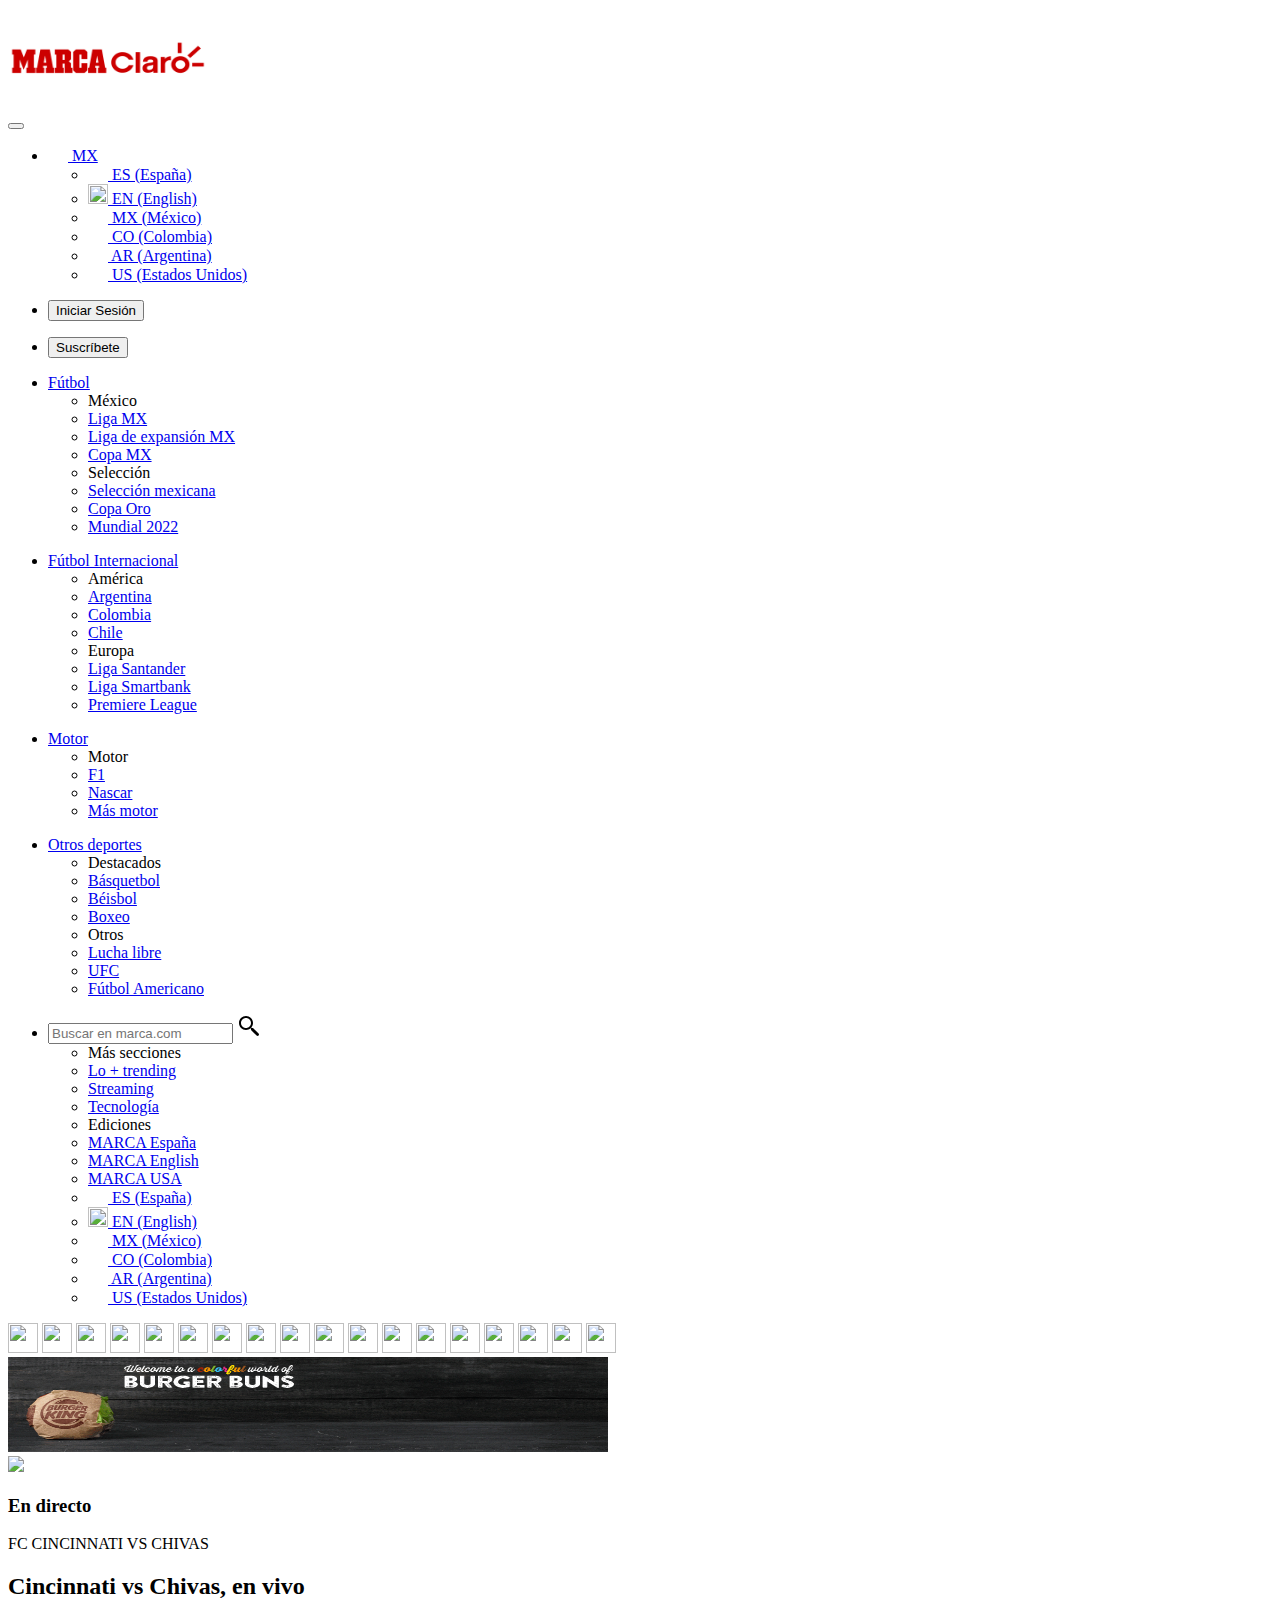
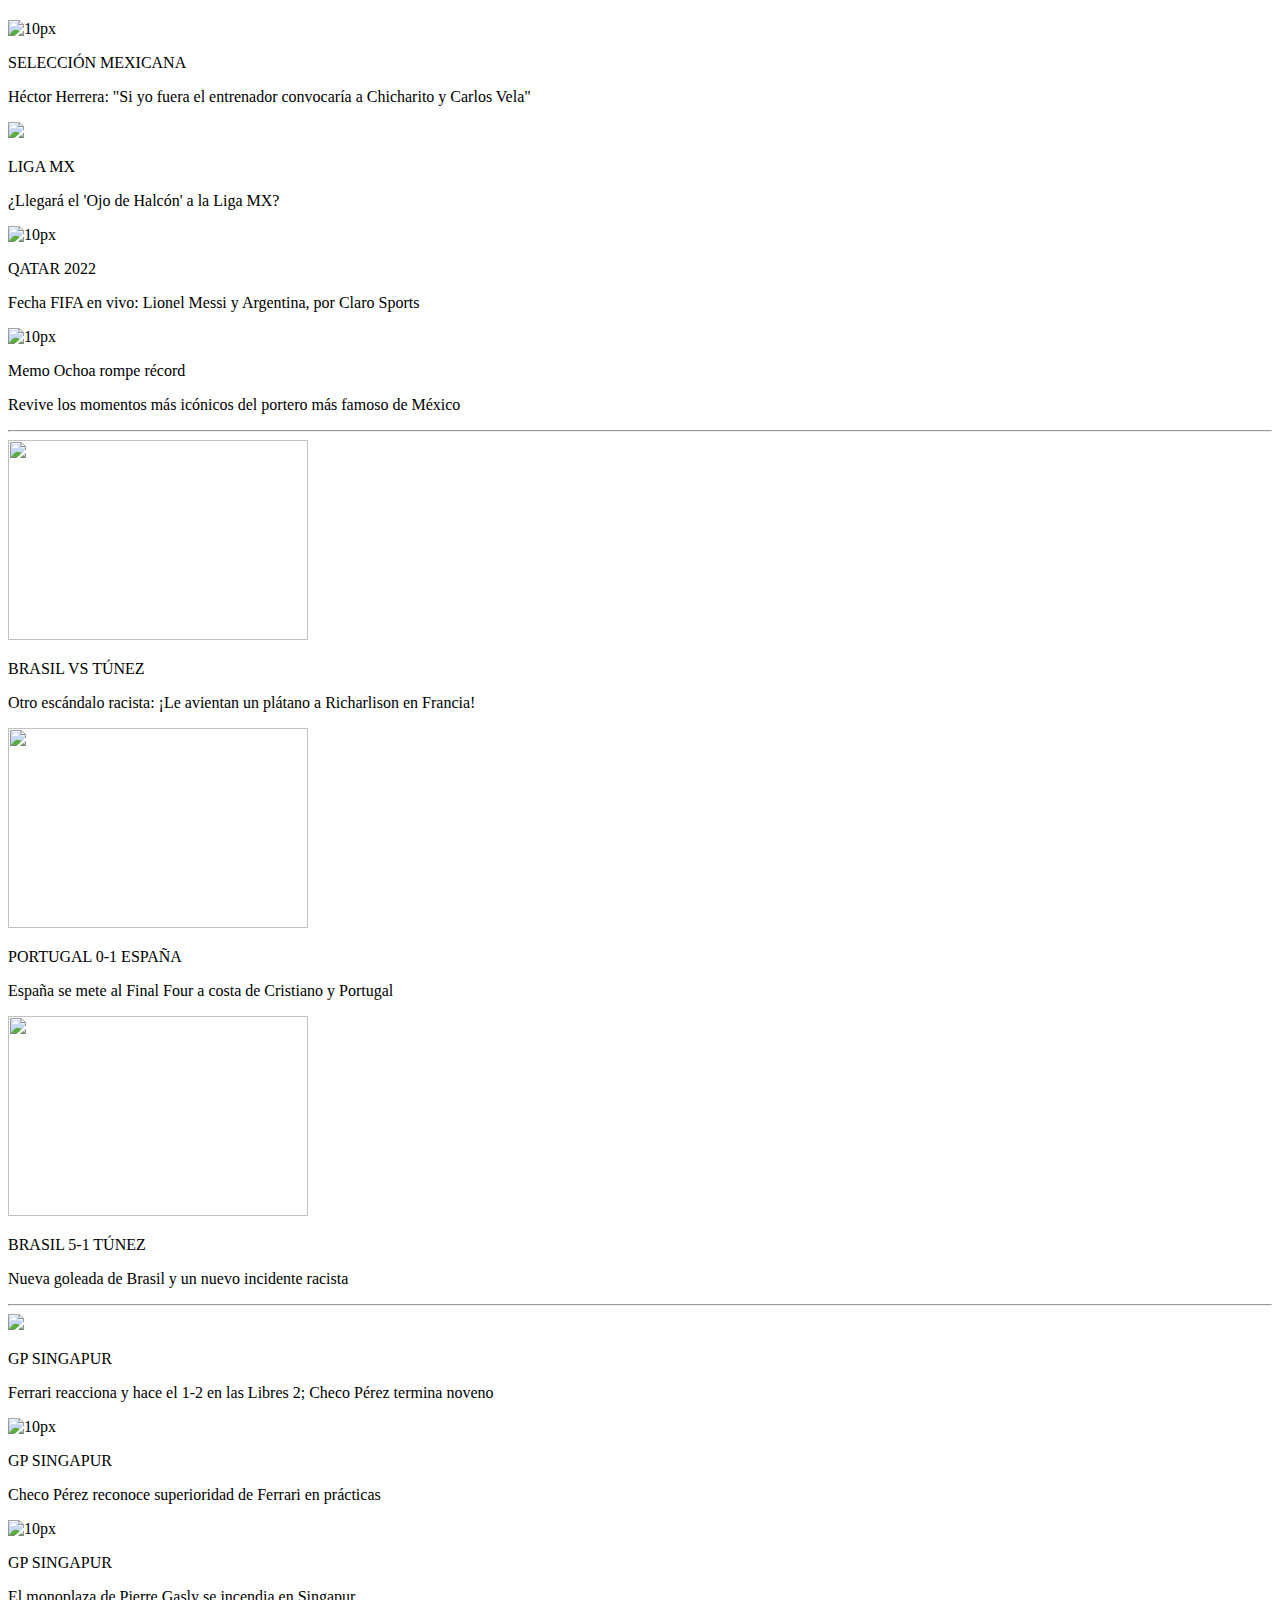
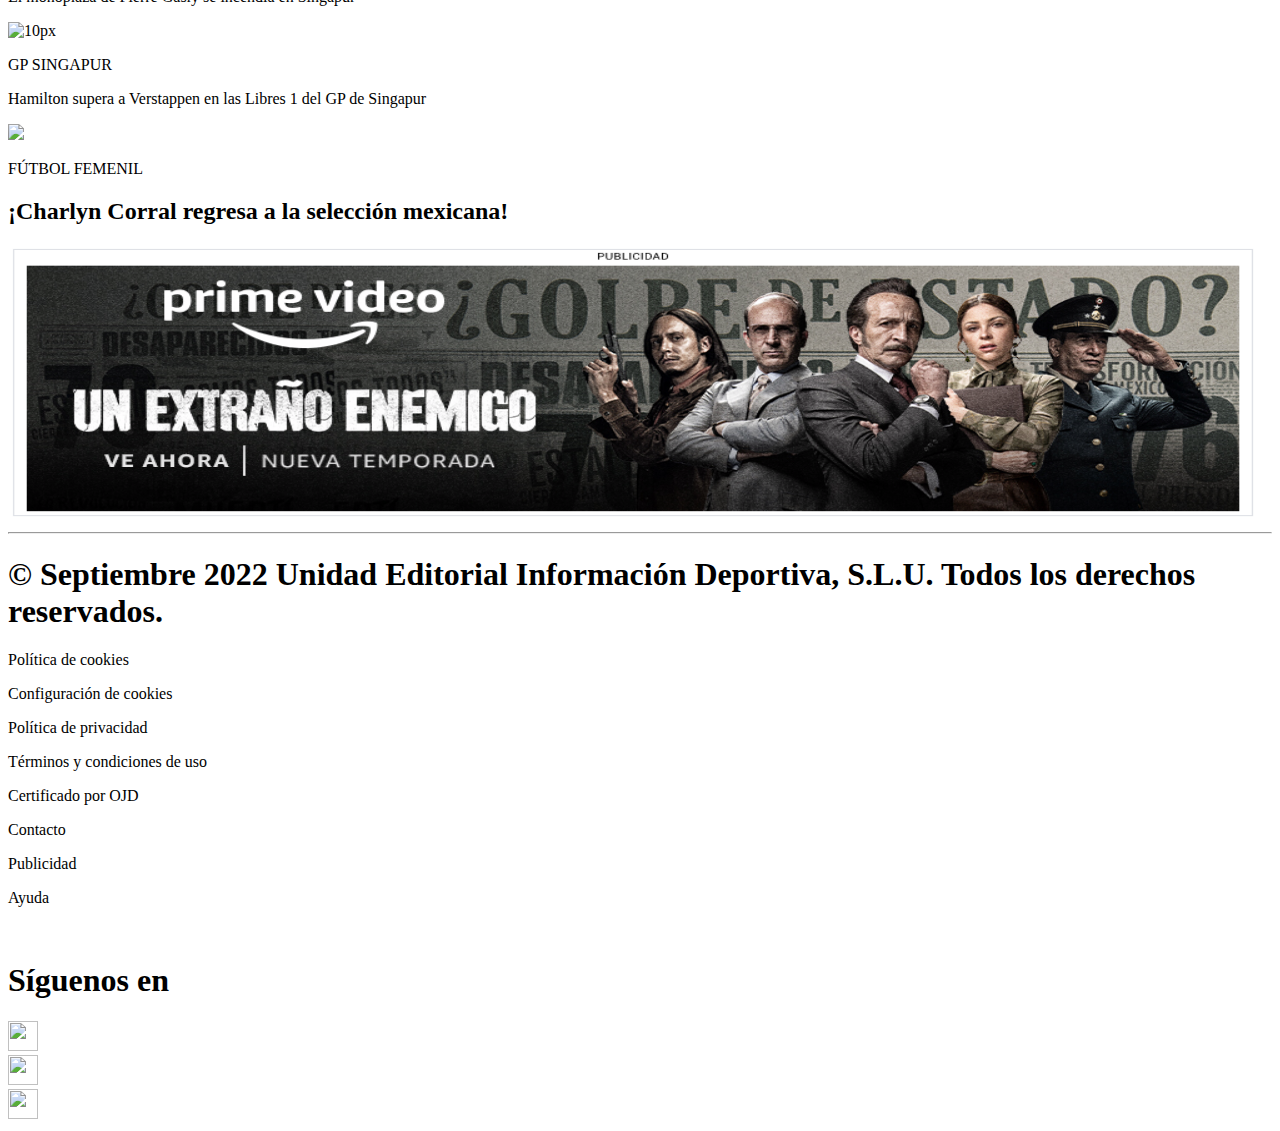
==== index copy.html @ e79f2718 "nav bars content center justified, fixed progress bar, cards added" ====
<!doctype html>
<html lang="en">

<head>
    <meta charset="utf-8">
    <meta name="viewport" content="width=device-width, initial-scale=1">
    <title>MARCA</title>
    <link href="https://cdn.jsdelivr.net/npm/bootstrap@5.2.1/dist/css/bootstrap.min.css" rel="stylesheet"
        integrity="sha384-iYQeCzEYFbKjA/T2uDLTpkwGzCiq6soy8tYaI1GyVh/UjpbCx/TYkiZhlZB6+fzT" crossorigin="anonymous">
    <link rel="stylesheet" href="src/css/style.css">
    <script defer src="src/js/progressBar.js"></script>
    <link rel="preconnect" href="https://fonts.googleapis.com">
    <link rel="preconnect" href="https://fonts.gstatic.com" crossorigin>
    <link href="https://fonts.googleapis.com/css2?family=Libre+Franklin&display=swap" rel="stylesheet">
    <title>MARCA</title>
</head>

<body>
    <!-- Progress bar de lectura-->
    <div id="progress-bar"></div>

    <!-- Contenedor principal -->
    <!-- Navbars -->
    <!-- Contenedor de  navbars-->
    <div class="container-fluid d-flex justify-content-center">
        <!-- Navbar principal -->
        <nav class="container-fluid navbar navbar-expand-lg d-flex justify-content-center" id="mainNavbar">
            <div class=" d-flex justify-content-center">
                <!-- <a class="navbar-brand " href="#">
                    <img src="src/img/cuidateplus.svg" alt="Logo" width="30" height="24"class="align-text-top">
                        CuidatePlus
                </a>
                <a class="navbar-brand" href="#">
                    <img src="src/img/trending.svg" alt="Logo" width="30" height="24"class="align-text-top">
                        Lo + trending
                </a> -->

                <a class="navbar-brand" href="#">
                    <img src="src/img/marca_claro.png" alt="Logo" width="200" height="100" class="" />
                </a>

            </div>
        </nav>
    </div>


    <!-- ¡¡¡CHECKPOINT 1: HASTA LA LÍNEA DE CÍDIGO 80, YA TODO ESTÁ BIEN EN CUANTO A DIVS!!!
    NO MOVER, POR FAVOR -->

    <!-- Navbar secundaria -->
    <!-- Fútbol -->
    <div class="container-fluid d-flex justify-content-center bg-danger">
        <nav class="navbar navbar-expand-lg navbar-dark bg-danger">
            <div class="container-fluid">
                <button class="navbar-toggler" type="button" data-bs-toggle="collapse"
                    data-bs-target="#navbarNavDarkDropdown" aria-controls="navbarNavDarkDropdown" aria-expanded="false"
                    aria-label="Toggle navigation">
                    <span class="navbar-toggler-icon"></span>
                </button>
                <!-- Idioma -->
                <div class="collapse navbar-collapse" id="navbarNavDarkDropdown">
                    <ul class="navbar-nav ">
                        <li class="nav-item dropdown">
                            <a class="nav-link dropdown-toggle text-white fw-bold" href="#" role="button"
                                data-bs-toggle="dropdown" aria-expanded="false">
                                <img src="https://static.vecteezy.com/system/resources/previews/002/450/296/original/illustration-of-mexico-flag-free-vector.jpg"
                                    width="20" height="15"> MX
                            </a>
                            <ul class="dropdown-menu">
                                <li><a class="dropdown-item" href="#"><img
                                            src="https://upload.wikimedia.org/wikipedia/commons/thumb/c/c3/Bandera_de_Espa%C3%B1a_%28nuevo_dise%C3%B1o%29.svg/1500px-Bandera_de_Espa%C3%B1a_%28nuevo_dise%C3%B1o%29.svg.png"
                                            width="20" height="15"> ES (España) </a></li>
                                <li><a class="dropdown-item" href="#"><img
                                            src="https://images.vexels.com/media/users/3/157970/isolated/preview/c156b4270aea292b9b335dd463ea17eb-icono-de-planeta-tierra-icono-de-tierra.png"
                                            width="20" height="20"> EN (English) </a></li>
                                <li><a class="dropdown-item" href="#"><img
                                            src="https://static.vecteezy.com/system/resources/previews/002/450/296/original/illustration-of-mexico-flag-free-vector.jpg"
                                            width="20" height="15"> MX (México) </a></li>
                                <li><a class="dropdown-item" href="#"><img
                                            src="https://upload.wikimedia.org/wikipedia/commons/thumb/2/21/Flag_of_Colombia.svg/1200px-Flag_of_Colombia.svg.png"
                                            width="20" height="15"> CO (Colombia) </a></li>
                                <li><a class="dropdown-item" href="#"><img
                                            src="https://www.protocolo.org/extfiles/i-8154-cG.22202.1.jpg" width="20"
                                            height="15"> AR (Argentina) </a></li>
                                <li><a class="dropdown-item" href="#"><img
                                            src="https://static.vecteezy.com/system/resources/thumbnails/000/658/474/small/usa.jpg"
                                            width="20" height="15"> US (Estados Unidos) </a></li>
                            </ul>
                </div>
                <!-- Iniciar sesion -->
                <div class="collapse navbar-collapse">
                    <ul class="navbar-nav">
                        <li class="nav-item">
                            <button type="button" class="btn btn-secondary btn-sm" href="#">Iniciar Sesión</button>
                        </li>
                    </ul>
                </div>
                <!-- Suscribir -->
                <div class="collapse navbar-collapse mr-4">
                    <ul class="navbar-nav">
                        <li class="nav-item mx-4">
                            <button type="button" class="btn btn-light btn-sm" href="#">Suscríbete</button>
                        </li>
                    </ul>
                </div>
                <!-- Futbol -->
                <div class="collapse navbar-collapse" id="navbarNavDarkDropdown">
                    <ul class="navbar-nav">
                        <li class="nav-item dropdown">
                            <a class="nav-link dropdown-toggle text-white" href="#" role="button"
                                data-bs-toggle="dropdown" aria-expanded="false">
                                Fútbol
                            </a>
                            <ul class="dropdown-menu dropdown-menu-dark rounded-0">
                                <li><a class="dropdown-item disabled fw-bold">México</a></li>
                                <li><a class="dropdown-item" href="#">Liga MX</a></li>
                                <li><a class="dropdown-item" href="#">Liga de expansión MX</a></li>
                                <li><a class="dropdown-item mb-2" href="#">Copa MX</a></li>
                                <li><a class="dropdown-item disabled fw-bold">Selección</a></li>
                                <li><a class="dropdown-item" href="#">Selección mexicana</a></li>
                                <li><a class="dropdown-item" href="#">Copa Oro</a></li>
                                <li><a class="dropdown-item" href="#">Mundial 2022</a></li>
                            </ul>
                        </li>
                    </ul>
                </div>
                <!-- Fútbol Internacional -->
                <div class="collapse navbar-collapse" id="navbarNavDarkDropdown">
                    <ul class="navbar-nav ">
                        <li class="nav-item dropdown">
                            <a class="nav-link dropdown-toggle text-white" href="#" role="button"
                                data-bs-toggle="dropdown" aria-expanded="false">
                                Fútbol Internacional
                            </a>
                            <ul class="dropdown-menu dropdown-menu-dark rounded-0">
                                <li><a class="dropdown-item disabled fw-bold">América</a></li>
                                <li><a class="dropdown-item" href="#">Argentina</a></li>
                                <li><a class="dropdown-item" href="#">Colombia</a></li>
                                <li><a class="dropdown-item mb-2" href="#">Chile</a></li>
                                <li><a class="dropdown-item disabled fw-bold">Europa</a></li>
                                <li><a class="dropdown-item" href="#">Liga Santander</a></li>
                                <li><a class="dropdown-item" href="#">Liga Smartbank</a></li>
                                <li><a class="dropdown-item" href="#">Premiere League</a></li>
                            </ul>
                        </li>
                    </ul>
                </div>
                <!-- Motor -->
                <div class="collapse navbar-collapse" id="navbarNavDarkDropdown">
                    <ul class="navbar-nav">
                        <li class="nav-item dropdown">
                            <a class="nav-link dropdown-toggle text-white" href="#" role="button"
                                data-bs-toggle="dropdown" aria-expanded="false">
                                Motor
                            </a>
                            <ul class="dropdown-menu dropdown-menu-dark rounded-0">
                                <li><a class="dropdown-item disabled fw-bold">Motor</a></li>
                                <li><a class="dropdown-item" href="#">F1</a></li>
                                <li><a class="dropdown-item" href="#">Nascar</a></li>
                                <li><a class="dropdown-item mb-2" href="#">Más motor</a></li>
                            </ul>
                        </li>
                    </ul>
                </div>
                <!-- Otros deportes -->
                <div class="collapse navbar-collapse" id="navbarNavDarkDropdown">
                    <ul class="navbar-nav">
                        <li class="nav-item dropdown">
                            <a class="nav-link dropdown-toggle text-white" href="#" role="button"
                                data-bs-toggle="dropdown" aria-expanded="false">
                                Otros deportes
                            </a>
                            <ul class="dropdown-menu dropdown-menu-dark rounded-0">
                                <li><a class="dropdown-item disabled fw-bold">Destacados</a></li>
                                <li><a class="dropdown-item" href="#">Básquetbol</a></li>
                                <li><a class="dropdown-item" href="#">Béisbol</a></li>
                                <li><a class="dropdown-item mb-2" href="#">Boxeo</a></li>
                                <li><a class="dropdown-item disabled fw-bold">Otros</a></li>
                                <li><a class="dropdown-item" href="#">Lucha libre</a></li>
                                <li><a class="dropdown-item" href="#">UFC</a></li>
                                <li><a class="dropdown-item" href="#">Fútbol Americano</a></li>
                            </ul>
                        </li>
                    </ul>
                </div>
                <!-- Buscar -->
                <div class="collapse navbar-collapse" id="navbarNavDarkDropdown">
                    <ul class="navbar-nav">
                        <li class="nav-item dropdown">
                            <div class="container-fluid">
                                <form class="d-flex" role="search">
                                    <input class="form-control me-2" type="search" placeholder="Buscar en marca.com"
                                        aria-label="Search">
                                    <span class="input-group-text" id="basic-addon1"><svg
                                            xmlns="http://www.w3.org/2000/svg" x="0px" y="0px" width="24" height="24"
                                            viewBox="0 0 24 24" style=" fill:#000000;">
                                            <path
                                                d="M 9 2 C 5.1458514 2 2 5.1458514 2 9 C 2 12.854149 5.1458514 16 9 16 C 10.747998 16 12.345009 15.348024 13.574219 14.28125 L 14 14.707031 L 14 16 L 19.585938 21.585938 C 20.137937 22.137937 21.033938 22.137938 21.585938 21.585938 C 22.137938 21.033938 22.137938 20.137938 21.585938 19.585938 L 16 14 L 14.707031 14 L 14.28125 13.574219 C 15.348024 12.345009 16 10.747998 16 9 C 16 5.1458514 12.854149 2 9 2 z M 9 4 C 11.773268 4 14 6.2267316 14 9 C 14 11.773268 11.773268 14 9 14 C 6.2267316 14 4 11.773268 4 9 C 4 6.2267316 6.2267316 4 9 4 z">
                                            </path>
                                        </svg></span>
                                </form>
                            </div>
                        </li>
                        <ul class="dropdown-menu dropdown-menu-dark rounded-0">
                            <li><a class="dropdown-item disabled fw-bold">Más secciones</a></li>
                            <li><a class="dropdown-item" href="#">Lo + trending</a></li>
                            <li><a class="dropdown-item" href="#">Streaming</a></li>
                            <li><a class="dropdown-item mb-2" href="#">Tecnología</a></li>
                            <li><a class="dropdown-item disabled fw-bold">Ediciones</a></li>
                            <li><a class="dropdown-item" href="#">MARCA España</a></li>
                            <li><a class="dropdown-item" href="#">MARCA English</a></li>
                            <li><a class="dropdown-item" href="#">MARCA USA</a></li>
                        </ul>
                        </li>
                        <ul class="dropdown-menu">
                            <li><a class="dropdown-item" href="#"><img
                                        src="https://upload.wikimedia.org/wikipedia/commons/thumb/c/c3/Bandera_de_Espa%C3%B1a_%28nuevo_dise%C3%B1o%29.svg/1500px-Bandera_de_Espa%C3%B1a_%28nuevo_dise%C3%B1o%29.svg.png"
                                        width="20" height="15"> ES (España) </a></li>
                            <li><a class="dropdown-item" href="#"><img
                                        src="https://images.vexels.com/media/users/3/157970/isolated/preview/c156b4270aea292b9b335dd463ea17eb-icono-de-planeta-tierra-icono-de-tierra.png"
                                        width="20" height="20"> EN (English) </a></li>
                            <li><a class="dropdown-item" href="#"><img
                                        src="https://static.vecteezy.com/system/resources/previews/002/450/296/original/illustration-of-mexico-flag-free-vector.jpg"
                                        width="20" height="15"> MX (México) </a></li>
                            <li><a class="dropdown-item" href="#"><img
                                        src="https://upload.wikimedia.org/wikipedia/commons/thumb/2/21/Flag_of_Colombia.svg/1200px-Flag_of_Colombia.svg.png"
                                        width="20" height="15"> CO (Colombia) </a></li>
                            <li><a class="dropdown-item" href="#"><img
                                        src="https://www.protocolo.org/extfiles/i-8154-cG.22202.1.jpg" width="20"
                                        height="15"> AR (Argentina) </a></li>
                            <li><a class="dropdown-item" href="#"><img
                                        src="https://static.vecteezy.com/system/resources/thumbnails/000/658/474/small/usa.jpg"
                                        width="20" height="15"> US (Estados Unidos) </a></li>
                        </ul>
                </div>
                <ul>

                </ul>

                </ul>

            </div>
    </div>
    </nav>
    <!-- </div> -->
    </div>

    <!-- ¡¡¡CHECKPOINT 2: HASTA LA LÍNEA DE CÍDIGO 210, YA TODO ESTÁ BIEN EN CUANTO A DIVS!!!
    NO MOVER, POR FAVOR -->

    <!-- Banderas -->
    <nav class="nav bg-light ">
        <div class="container-fluid d-flex justify-content-center col bg-light my-1 row">
            <!-- <button class="navbar-toggler" type="button" data-bs-toggle="collapse" data-bs-target="#navbarNavAltMarkup" aria-controls="navbarNavAltMarkup" aria-expanded="false" aria-label="Toggle navigation">
                    <span class="navbar-toggler-icon"></span>
                </button> -->
            <div class="nav col-12 justify-content-center">
                    <a class="nav-link flagImg" href="#"><img
                            src="https://e00-marca.uecdn.es/assets/sports/logos/football/png/36x36/1292.png" width="30"
                            height="30"></a>
                    <a class="nav-link flagImg" href="#"><img
                            src="https://e00-marca.uecdn.es/assets/sports/logos/football/png/36x36/1284.png" width="30"
                            height="30"></a>
                    <a class="nav-link flagImg" href="#"><img
                            src="https://e00-marca.uecdn.es/assets/sports/logos/football/png/36x36/9491.png" width="30"
                            height="30"></a>
                    <a class="nav-link flagImg" href="#"><img
                            src="https://e00-marca.uecdn.es/assets/sports/logos/football/png/36x36/853.png" width="30"
                            height="30"></a>
                    <a class="nav-link flagImg" href="#"><img
                            src="https://e00-marca.uecdn.es/assets/sports/logos/football/png/36x36/1283.png" width="30"
                            height="30"></a>
                    <a class="nav-link flagImg" href="#"><img
                            src="https://e00-marca.uecdn.es/assets/sports/logos/football/png/36x36/10991.png" width="30"
                            height="30"></a>
                    <a class="nav-link flagImg" href="#"><img
                            src="https://e00-marca.uecdn.es/assets/sports/logos/football/png/36x36/1293.png" width="30"
                            height="30"></a>
                    <a class="nav-link flagImg" href="#"><img
                            src="https://e00-marca.uecdn.es/assets/sports/logos/football/png/36x36/16906.png" width="30"
                            height="30"></a>
                    <a class="nav-link flagImg" href="#"><img
                            src="https://e00-marca.uecdn.es/assets/sports/logos/football/png/36x36/741.png" width="30"
                            height="30"></a>
                    <a class="nav-link flagImg" href="#"><img
                            src="https://e00-marca.uecdn.es/assets/sports/logos/football/png/36x36/1174.png" width="30"
                            height="30"></a>
                    <a class="nav-link flagImg" href="#"><img
                            src="https://e00-marca.uecdn.es/assets/sports/logos/football/png/36x36/1295.png" width="30"
                            height="30"></a>
                    <a class="nav-link flagImg" href="#"><img
                            src="https://e00-marca.uecdn.es/assets/sports/logos/football/png/36x36/1296.png" width="30"
                            height="30"></a>
                    <a class="nav-link flagImg" href="#"><img
                            src="https://e00-marca.uecdn.es/assets/sports/logos/football/png/36x36/1297.png" width="30"
                            height="30"></a>
                    <a class="nav-link flagImg" href="#"><img
                            src="https://e00-marca.uecdn.es/assets/sports/logos/football/png/36x36/4047.png" width="30"
                            height="30"></a>
                    <a class="nav-link flagImg" href="#"><img
                            src="https://e00-marca.uecdn.es/assets/sports/logos/football/png/36x36/1287.png" width="30"
                            height="30"></a>
                    <a class="nav-link flagImg" href="#"><img
                            src="https://e00-marca.uecdn.es/assets/sports/logos/football/png/36x36/1294.png" width="30"
                            height="30"></a>
                    <a class="nav-link flagImg" href="#"><img
                            src="https://e00-marca.uecdn.es/assets/sports/logos/football/png/36x36/4690.png" width="30"
                            height="30"></a>
                    <a class="nav-link flagImg" href="#"><img
                            src="https://e00-marca.uecdn.es/assets/sports/logos/football/png/36x36/1286.png" width="30"
                            height="30"></a>
                </div>
            </div>
        </div>
    </nav>
    </div>



    <!-- ¡¡¡CHECKPOINT 3: HASTA LA LÍNEA DE CÍDIGO 247, YA TODO ESTÁ BIEN EN CUANTO A DIVS!!!
    NO MOVER, POR FAVOR -->

    <!-- falta responsive -->
    <!-- maybe hay q quitar el notice header -->
    <!-- <div class="noticeHeader container-fluid bg-light">
        <h6 class="fw-light text-center">
            <span class="fw-bold">Es noticia:</span>
                Leones vs Diablos Rojos /
                Huracán Kay /
                Pumas vs Querétaro /
                Xolos vs Chivas /
                Bennett-Coverley /
                Tigres vs Toluca /
                Precio iPhone 14 /
                VIDEOS de hoy /
                Últimas noticias
        </h6>
    </div> -->

    <!-- ¡¡¡CHECKPOINT 4: HASTA LA LÍNEA DE CÍDIGO 267, YA TODO ESTÁ BIEN EN CUANTO A DIVS!!!
    NO MOVER, POR FAVOR -->

    <div class="container">
        <div class="row">
            <div class="d-flex justify-content-center p-2">
                <a href="https://www.burgerking.com.mx/">
                    <img src="./src/img/burgerking_Webbanner_1600x400.gif" class=" mx-auto d-block" width="600" height="95"></a>
            </div>
        </div>
    </div>

    <!-- <div class="container-fluid">
        <img src="./src/img/anuncio.PNG" class="img-thumbnail float-start" width="150" height="950">
    </div>
    <div class="container-fluid">
        <img src="./src/img/anuncio.PNG" class="img-thumbnail float-end" width="150" height="950">
    </div> -->


    <!-- ¡¡¡CHECKPOINT 5: HASTA LA LÍNEA DE CÍDIGO 280, YA TODO ESTÁ BIEN EN CUANTO A DIVS!!!
    NO MOVER, POR FAVOR -->

    <!-- Se supone que ahí va el carrusel con los reusultados de los partidos pero nomás no supe cómo hacerle -->

    <!-- <div class="container pe-5 ps-5"> -->
        <!-- <div class="row mx-5">
            <div class="col-8  col-md-12 justify-content-center">
                <div class="card mb-3 mt-2"  style="width: 40rem">
                    <img src="https://phantom-marca.unidadeditorial.es/98d0df4db777615de9be0a8e79cceb2a/resize/660/f/webp/assets/multimedia/imagenes/2022/09/21/16637971773812.jpg"
                        class="card-img-top">
                        <div class="card-img-overlay d-flex align-items-start flex-column">
                            <h3 class="card-title"><span class="badge bg-dark position-absolute top-0 start-0">En directo</span>
                            </h3>
                        </div>
                    <div class="card-body ps-3">
                        <p class="fs-6 text-danger fw-bold">FC CINCINNATI VS CHIVAS</p>
                        <h2 class="card-title fw-bold">Cincinnati vs Chivas, en vivo</h2>
                    </div>
                </div>
            </div>
            <div class="col mx-5">
                <!-- LIGA MX 
            <div class="col-2">
                <div class="card mb-3" style="max-width: 540px;">
                    <div class="row g-0">
                        <div class="col-md-4">
                            <img src="https://phantom-marca.unidadeditorial.es/927fae623f63d778451ff63bc3fe0cf8/resize/660/f/webp/assets/multimedia/imagenes/2022/09/21/16637885018184.jpg"
                                class="img-fluid">
                        </div>
                        <div class="col-md-8">
                            <div class="card-body">
                                <p class="card-title text-danger fw-bold">LIGA MX</p>
                                <p class="card-text fw-bold">¿Llegará el 'Ojo de Halcón' a la Liga MX?</p>
                            </div>
                        </div>
                    </div>
                </div>
                <!-- SELECCION MEXICANA 
                <div class="col">
                    <div class="card mb-3" style="max-width: 540px;">
                        <div class="row g-0">
                            <div class="col-md-4">
                                
                                <img src="https://phantom-marca.unidadeditorial.es/7d03e6995f847b186c5a3fed9ac2fd4d/resize/660/f/webp/assets/multimedia/imagenes/2022/09/21/16637972830371.jpg"
                                    class="img-fluid rounded-start" alt="10px">
                            </div>
                            <div class="col-md-8">
                                <div class="card-body">
                                    <p class="card-title text-danger fw-bold">SELECCIÓN MEXICANA</p>
                                    <p class="card-text fw-bold">Héctor Herrera: "Si yo fuera el entrenador convocaría a
                                        Chicharito y Carlos Vela"</p>
                                </div>
                            </div>
                        </div>
                    </div>
                    <!-- QATAR 2022 
                    <div class="col">
                        <div class="card mb-3" style="max-width: 540px;">
                            <div class="row g-0">
                                <div class="col-md-4">
                                  
                                    <img src="https://phantom-marca.unidadeditorial.es/5a921db99dec59abe63f95dc907eb735/resize/660/f/webp/assets/multimedia/imagenes/2022/09/20/16637035580617.jpg"
                                        class="img-fluid rounded-start" alt="10px">
                                </div>
                                <div class="col-md-8">
                                    <div class="card-body">
                                        <p class="card-title text-danger fw-bold">QATAR 2022</p>
                                        <p class="card-text fw-bold">Fecha FIFA en vivo: Lionel Messi y Argentina, por
                                            Claro Sports</p>
                                    </div>
                                </div>
                            </div>
                        </div>
                    </div>
                     MEMO
                    <div class="col">
                        <div class="card mb-3" style="max-width: 540px;">
                            <div class="row g-0">
                                <div class="col-md-4">
                                    <img src="src/img/memo.jpg"
                                        class="img-fluid rounded-start" alt="10px">
                                </div>
                                <div class="col-md-8">
                                    <div class="card-body">
                                        <p class="card-title text-danger fw-bold">Memo Ochoa rompe récord</p>
                                        <p class="card-text fw-bold">Revive los momentos más icónicos del portero más famoso de México</p>
                                    </div>
                                </div>
                            </div>
                        </div>
                    </div>
                </div>
            </div>

            </div>
        </div>
    </div> -->


        <!-- CARDS -->
        <div class="container-fluid mt-2">
            <div class="row">
                <div class="col-8  ">
                    <div class="card mb-3" >
                        <img src="https://phantom-marca.unidadeditorial.es/98d0df4db777615de9be0a8e79cceb2a/resize/660/f/webp/assets/multimedia/imagenes/2022/09/21/16637971773812.jpg"
                            class="card-img-top">
                            <div class="card-img-overlay d-flex align-items-start flex-column">
                                <h3 class="card-title"><span class="badge bg-dark position-absolute top-0 start-0">En directo</span>
                                </h3>
                            </div>
                        <div class="card-body ps-3">
                            <p class="fs-6 text-danger fw-bold">FC CINCINNATI VS CHIVAS</p>
                            <h2 class="card-title fw-bold">Cincinnati vs Chivas, en vivo</h2>
                        </div>
                    </div>
                </div>
                <!-- SELECCION MEXICANA -->
                <div class="col-6 col-sm-3 col-xs-3">
                    <div class="card mb-3" style="max-width: 540px;">
                        <div class="row g-0">
                            <div class="col-md-4">
                                <img src="https://phantom-marca.unidadeditorial.es/7d03e6995f847b186c5a3fed9ac2fd4d/resize/660/f/webp/assets/multimedia/imagenes/2022/09/21/16637972830371.jpg"
                                class="img-fluid rounded-start" alt="10px">
                        </div>
                        <div class="col-md-8">
                            <div class="card-body">
                                <p class="card-title text-danger fw-bold">SELECCIÓN MEXICANA</p>
                                <p class="card-text fw-bold">Héctor Herrera: "Si yo fuera el entrenador convocaría a
                                    Chicharito y Carlos Vela"</p>
                            </div>
                        </div>
                        </div>
                    </div>
                    <!-- LIGA MX -->
                    <div class="card mb-3" style="max-width: 540px;">
                        <div class="row g-0">
                            <div class="col-md-4">
                                <img src="https://phantom-marca.unidadeditorial.es/927fae623f63d778451ff63bc3fe0cf8/resize/660/f/webp/assets/multimedia/imagenes/2022/09/21/16637885018184.jpg"
                                    class="img-fluid">
                            </div>
                            <div class="col-md-8">
                                <div class="card-body">
                                    <p class="card-title text-danger fw-bold">LIGA MX</p>
                                    <p class="card-text fw-bold">¿Llegará el 'Ojo de Halcón' a la Liga MX?</p>
                                </div>
                            </div>
                        </div>
                    </div>
                    <!-- QATAR 2022 -->
                    <div class="card mb-3" style="max-width: 540px;">
                        <div class="row g-0">
                            <div class="col-md-4">
                                <img src="https://phantom-marca.unidadeditorial.es/5a921db99dec59abe63f95dc907eb735/resize/660/f/webp/assets/multimedia/imagenes/2022/09/20/16637035580617.jpg"
                                        class="img-fluid rounded-start" alt="10px">
                                </div>
                                <div class="col-md-8">
                                    <div class="card-body">
                                        <p class="card-title text-danger fw-bold">QATAR 2022</p>
                                        <p class="card-text fw-bold">Fecha FIFA en vivo: Lionel Messi y Argentina, por
                                            Claro Sports</p>
                                    </div>
                                </div>
                        </div>
                    </div>
                    <!-- MEMO -->
                    <div class="card mb-3" style="max-width: 540px;">
                        <div class="row g-0">
                            <div class="col-md-4">
                                <img src="https://phantom-marca.unidadeditorial.es/7d03e6995f847b186c5a3fed9ac2fd4d/resize/660/f/webp/assets/multimedia/imagenes/2022/09/21/16637972830371.jpg"
                                    class="img-fluid rounded-start" alt="10px">
                            </div>
                            <div class="col-md-8">
                                <div class="card-body">
                                    <p class="card-title text-danger fw-bold">Memo Ochoa rompe récord</p>
                                    <p class="card-text fw-bold">Revive los momentos más icónicos del portero más famoso de México</p>
                                </div>
                            </div>
                        </div>
                    </div>
                    


                    
    
    
    </div>
               <!-- ¡¡¡CHECKPOINT 6: HASTA LA LÍNEA DE CÍDIGO 347, YA TODO FUNCIONA!!!
    NOTA: NO LE ENTIENDO A LOS DIVS PERO SI LE MUEVO SE JODE ASÍ QUE ASÍ HAY QUE DEJARLO :D
    NO MOVER, POR FAVOR -->

    <hr class="my-4">

    <div class="container p-4">
        <div class="row">
            <div class="col-4">
                <div class="card ">
                    <img src="https://phantom-marca.unidadeditorial.es/336eb1233608c43e27deaff9c5e2700e/resize/660/f/webp/assets/multimedia/imagenes/2022/09/27/16643142974981.jpg"
                        class="card-img-fluid mx-auto" width="300" height="200">
                    <div class="card-body">
                        <p class="card-title text-danger fw-bold">BRASIL VS TÚNEZ</p>
                        <p class="card-text fw-bold">Otro escándalo racista: ¡Le avientan un plátano a Richarlison en
                            Francia!</p>
                    </div>
                </div>
            </div>
            <div class="col">
                <div class="card me-3">
                    <img src="https://phantom-marca.unidadeditorial.es/7e1340b51b3ab93c5779517252d8343b/resize/660/f/webp/assets/multimedia/imagenes/2022/09/27/16643128341415.jpg"
                        class="card-img-fluid mx-auto" width="300" height="200">
                    <div class="card-body">
                        <p class="card-title text-danger fw-bold">PORTUGAL 0-1 ESPAÑA</p>
                        <p class="card-text fw-bold">España se mete al Final Four a costa de Cristiano y Portugal</p>
                    </div>
                </div>
            </div>
            <div class="col">
                <div class="card ms-3">
                    <img src="https://phantom-marca.unidadeditorial.es/d12a1b6dfe0966368e61ffe983363491/resize/660/f/webp/assets/multimedia/imagenes/2022/09/27/16643112111306.jpg"
                        class="card-img-fluid mx-auto" width="300" height="200">
                    <div class="card-body">
                        <p class="card-title text-danger fw-bold">BRASIL 5-1 TÚNEZ</p>
                        <p class="card-text fw-bold">Nueva goleada de Brasil y un nuevo incidente racista</p>
                    </div>
                </div>
            </div>
        </div>
    </div>

    <hr class="my-4">

    <!-- ¡¡¡CHECKPOINT 7: HASTA LA LÍNEA DE CÍDIGO 385, YA TODO ESTÁ BIEN EN CUANTO A DIVS!!!
    NO MOVER, POR FAVOR -->

    <div class="container">
        <div class="row">
            <div class="col">
                <div class="card mb-3" style="max-width: 540px;">
                    <div class="row g-0">
                        <div class="col-md-4">
                            <img src="https://phantom-marca.unidadeditorial.es/2a06bb01e30df6463014c79cf8c24ab3/resize/660/f/webp/assets/multimedia/imagenes/2022/09/30/16645479941656.jpg"
                                class="img-fluid">
                        </div>
                        <div class="col-md-8">
                            <div class="card-body">
                                <p class="card-title text-danger fw-bold">GP SINGAPUR</p>
                                <p class="card-text fw-bold">Ferrari reacciona y hace el 1-2 en las Libres 2; Checo
                                    Pérez termina noveno</p>
                            </div>
                        </div>
                    </div>
                </div>
                <div class="col">
                    <div class="card mb-3" style="max-width: 540px;">
                        <div class="row g-0">
                            <div class="col-md-4">
                                <!-- no sé cómo pasar la imagen del otro lado maldita sea -->
                                <img src="https://phantom-marca.unidadeditorial.es/7d9d9603c444641bc94fe703b77d9bb0/resize/660/f/webp/assets/multimedia/imagenes/2022/09/30/16645513686996.jpg"
                                    class="img-fluid rounded-start" alt="10px">
                            </div>
                            <div class="col-md-8">
                                <div class="card-body">
                                    <p class="card-title text-danger fw-bold">GP SINGAPUR</p>
                                    <p class="card-text fw-bold">Checo Pérez reconoce superioridad de Ferrari en
                                        prácticas</p>
                                </div>
                            </div>
                        </div>
                    </div>
                    <div class="col">
                        <div class="card mb-3" style="max-width: 540px;">
                            <div class="row g-0">
                                <div class="col-md-4">
                                    <!-- no sé cómo pasar la imagen del otro lado maldita sea -->
                                    <img src="https://phantom-marca.unidadeditorial.es/22f71102aab3e6e812102224be2a0589/resize/660/f/webp/assets/multimedia/imagenes/2022/09/30/16645494864560.jpg"
                                        class="img-fluid rounded-start" alt="10px">
                                </div>
                                <div class="col-md-8">
                                    <div class="card-body">
                                        <p class="card-title text-danger fw-bold">GP SINGAPUR</p>
                                        <p class="card-text fw-bold">El monoplaza de Pierre Gasly se incendia en
                                            Singapur</p>
                                    </div>
                                </div>
                            </div>
                        </div>
                    </div>
                    <div class="col">
                        <div class="card mb-3" style="max-width: 540px;">
                            <div class="row g-0">
                                <div class="col-md-4">
                                    <!-- no sé cómo pasar la imagen del otro lado maldita sea -->
                                    <img src="https://phantom-marca.unidadeditorial.es/eb8586ac247d1286df7d96c6df7d87a7/resize/660/f/webp/assets/multimedia/imagenes/2022/09/30/16645461460471.jpg"
                                        class="img-fluid rounded-start" alt="10px">
                                </div>
                                <div class="col-md-8">
                                    <div class="card-body">
                                        <p class="card-title text-danger fw-bold">GP SINGAPUR</p>
                                        <p class="card-text fw-bold">Hamilton supera a Verstappen en las Libres 1 del GP
                                            de Singapur</p>
                                    </div>
                                </div>
                            </div>
                        </div>
                    </div>
                </div>
            </div>
            <div class="col">
                <div class="card mb-3 " style="width: 40rem;">
                    <img src="https://phantom-marca.unidadeditorial.es/708062a7af45253e28ba482563f647e3/resize/660/f/webp/assets/multimedia/imagenes/2022/09/29/16644838798314.jpg"
                        class="card-img-top">
                    <div class="card-body ps-3">
                        <p class="fs-6 text-danger fw-bold">FÚTBOL FEMENIL</p>
                        <h2 class="card-title fw-bold">¡Charlyn Corral regresa a la selección mexicana!</h2>
                    </div>
                </div>
            </div>
        </div>
    </div>

    <div class="container-fluid">
        <img src="./src/img/anuncio3.PNG" class="rounded mx-auto d-block" width="1250" height="275">
    </div>

    <hr class="my-4">

    
    </div>
    </div>





    <!-- Footer -->
    <div class="container-fluid bg-light">
        <div class="row">
            <div class="col">
                <div class="bg-light p-5">
                    <h1 class="lead text-center fw-bold">© Septiembre 2022 Unidad Editorial Información Deportiva,
                        S.L.U. Todos los derechos reservados.</h1>
                    <div class="row justify-content-center">
                        <p class="col-auto">Política de cookies</p>
                        <p class="col-auto">Configuración de cookies</p>
                        <p class="col-auto">Política de privacidad</p>
                        <p class="col-auto">Términos y condiciones de uso</p>
                        <p class="col-auto">Certificado por OJD</p>
                        <p class="col-auto">Contacto</p>
                        <p class="col-auto">Publicidad</p>
                        <p class="col-auto">Ayuda</p>
                    </div>
                    <br>
                    <h1 class="lead text-center fw-bold fs-6">Síguenos en</h1>
                    <div class="row justify-content-evenly">
                        <div class="col">
                            <a class="nav-link flagImg" href="#"><img
                                    src="https://upload.wikimedia.org/wikipedia/commons/thumb/5/51/Facebook_f_logo_%282019%29.svg/2048px-Facebook_f_logo_%282019%29.svg.png"
                                    width="30" height="30"></a>
                        </div>
                        <div class="col">
                            <a class="nav-link flagImg" href="#"><img
                                    src="https://www.pngkey.com/png/full/2-27646_twitter-logo-png-transparent-background-logo-twitter-png.png"
                                    width="30" height="30"></a>
                        </div>
                        <div class="col">
                            <a class="nav-link flagImg" href="#"><img
                                    src="https://seeklogo.com/images/R/rss-icon-logo-025B789EB6-seeklogo.com.png"
                                    width="30" height="30"></a>
                        </div>
                    </div>
                </div>
            </div>




    
    
    
    
    
    
    
    
    
    
    
    
    
    
    
    
    
    
    
    
    
    
    
    
    
    
    
    

        </div>
    </div>
    
        













































   

    <!-- Optional JavaScript -->
    <!-- jQuery first, then Popper.js, then Bootstrap JS -->
    <script src="https://cdn.jsdelivr.net/npm/bootstrap@5.2.1/dist/js/bootstrap.bundle.min.js"
        integrity="sha384-u1OknCvxWvY5kfmNBILK2hRnQC3Pr17a+RTT6rIHI7NnikvbZlHgTPOOmMi466C8"
        crossorigin="anonymous"></script>
</body>

</html>
---- src/css/style.css ----
/* Main navbar */
#mainNavbar {
  background-color: rgb(255, 255, 255);
    padding:0px;
}


/* Progress bar */
#progress-bar {
    --scrollAmount: 0%;
    background-color: rgb(191, 4, 4);
    width: var(--scrollAmount);
    height: 10px;
    position: fixed;
    top: 0;
    z-index: 1;
}

.flagImg :hover{
    transform: scale(1.5);
    transition: 0.5s;
    border: 20px;
}
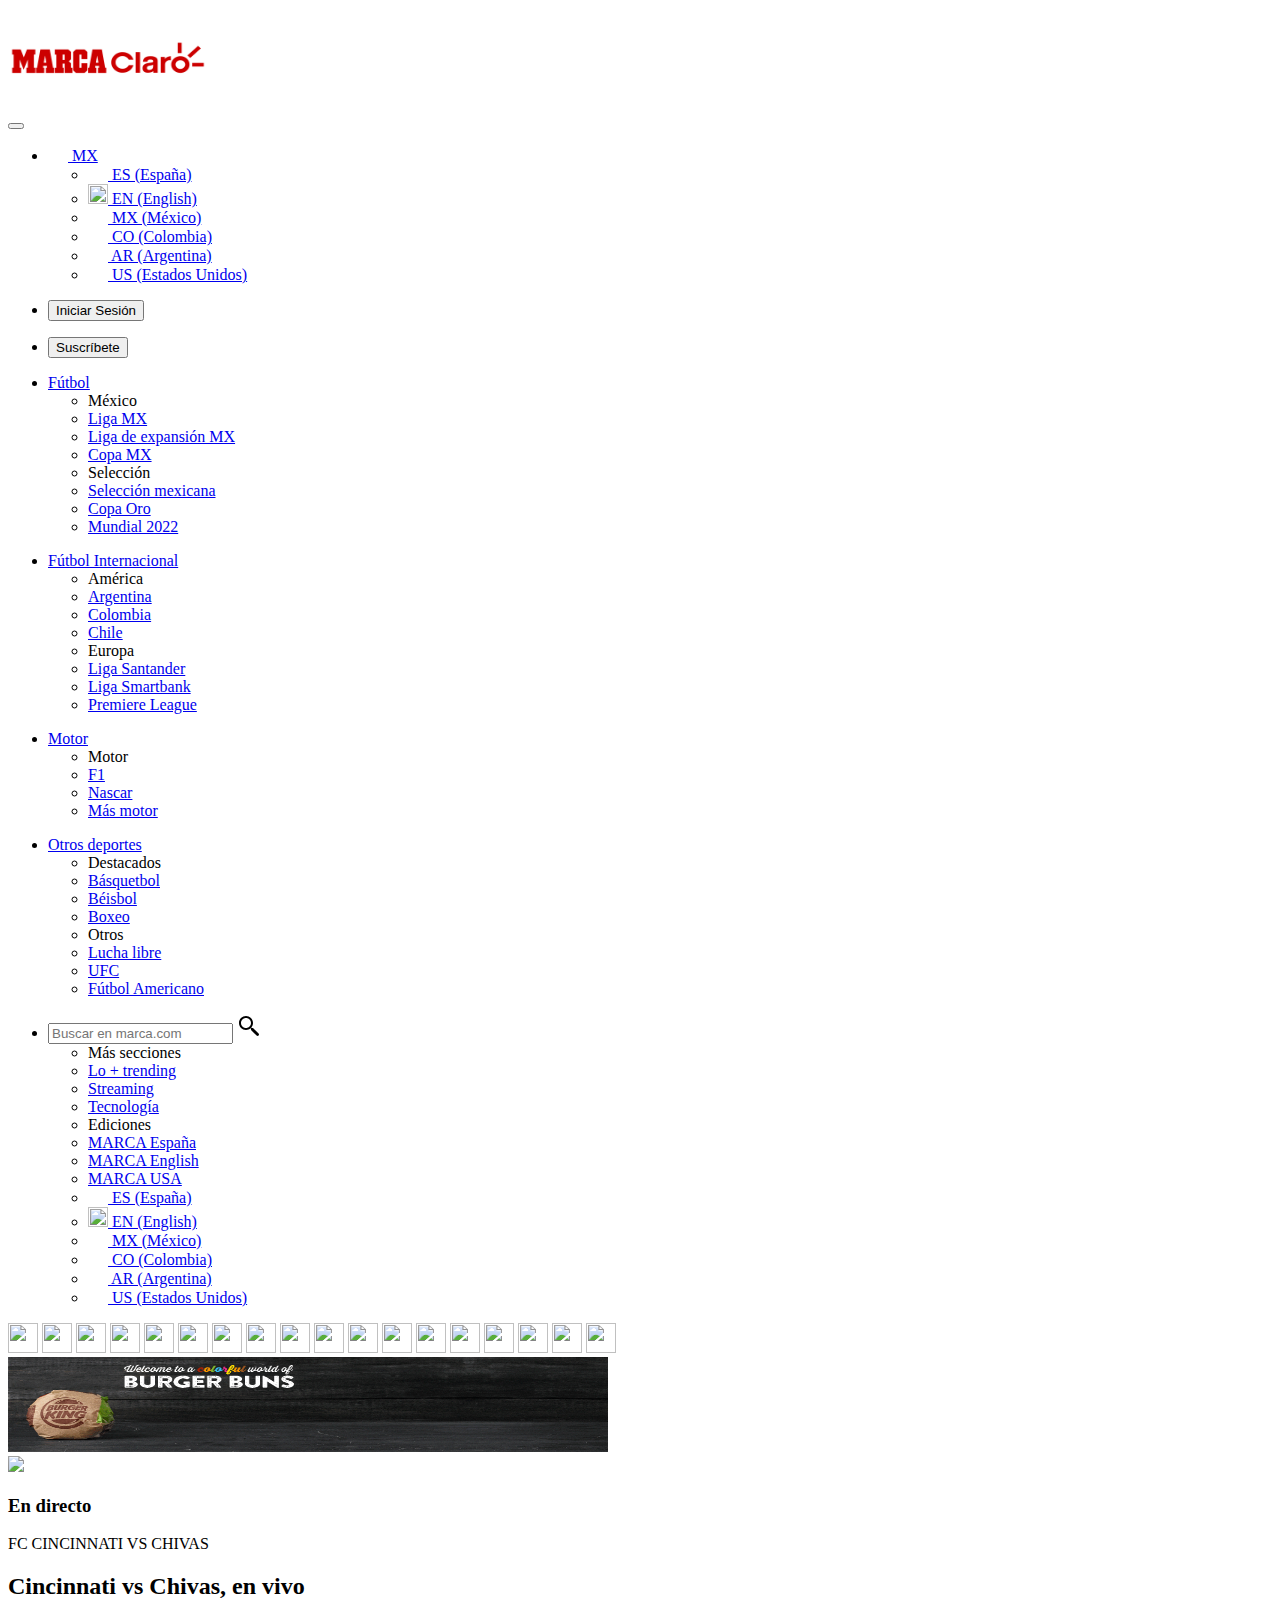
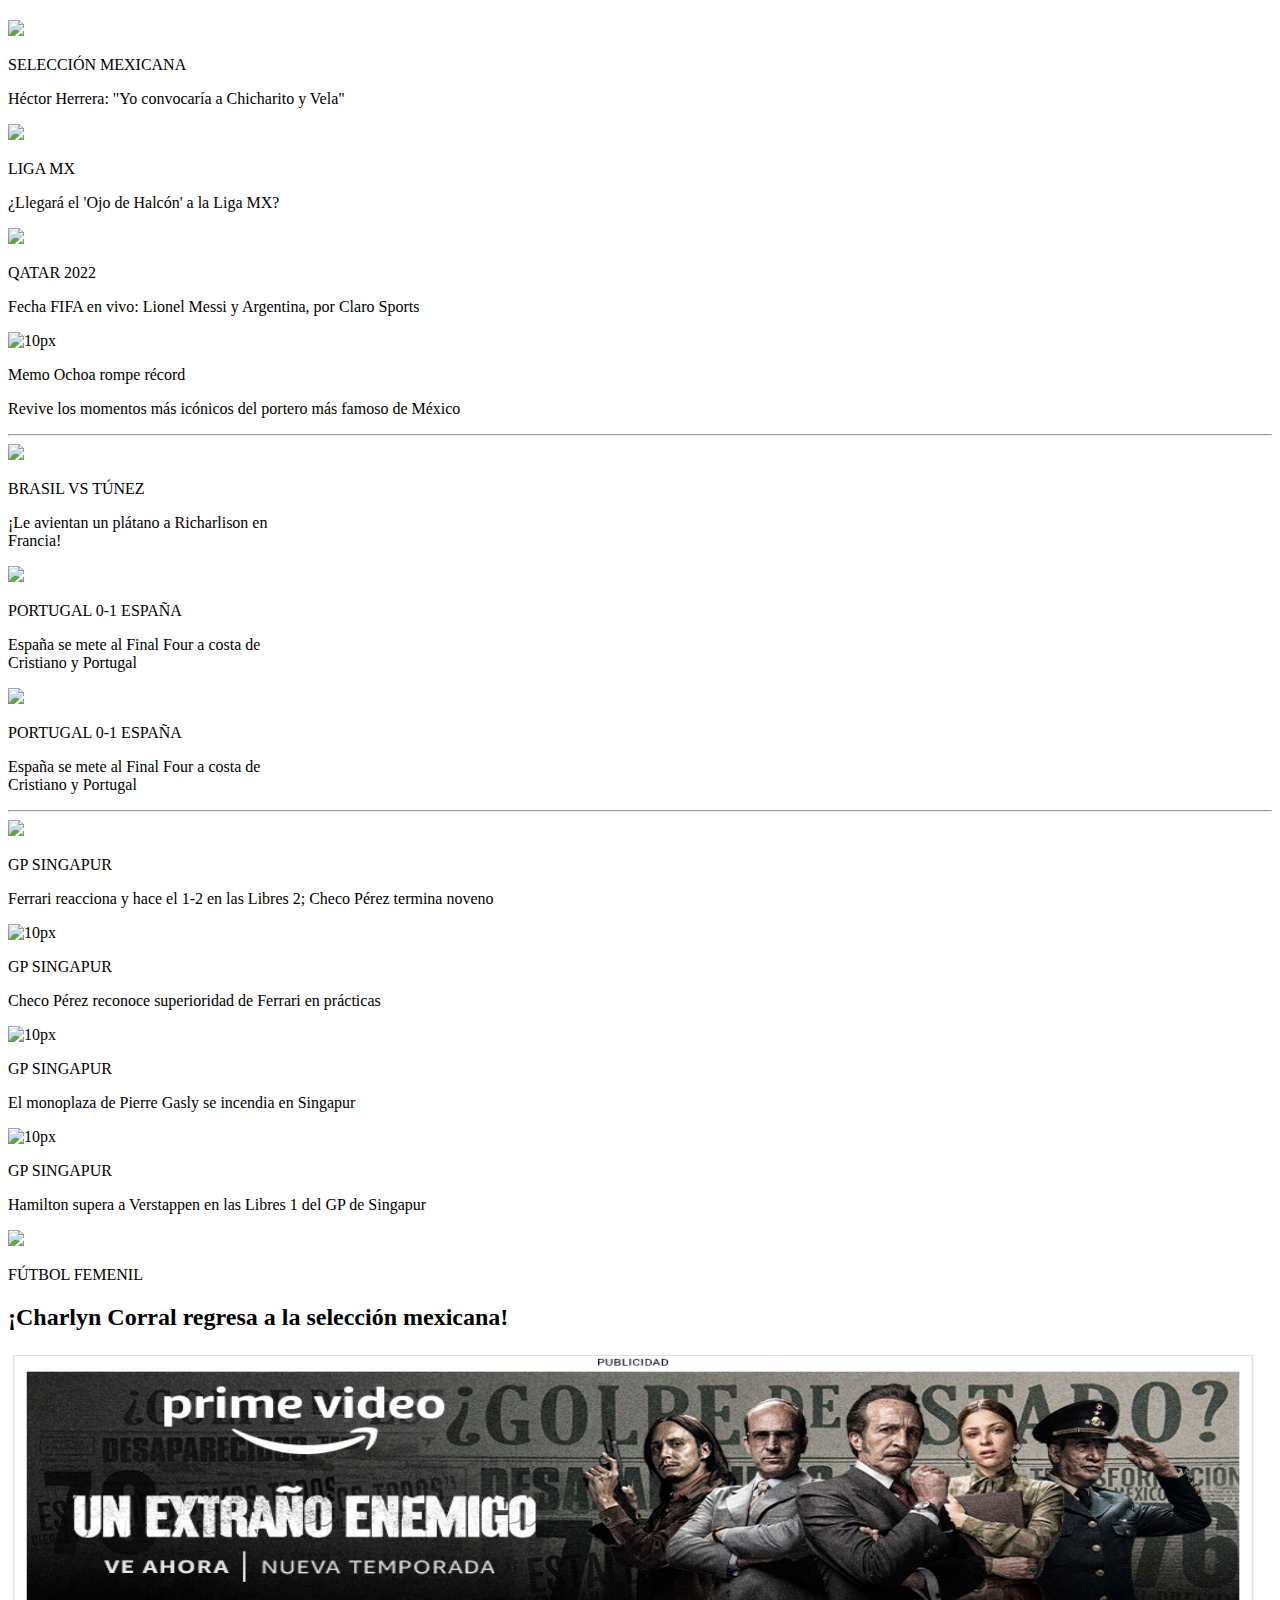
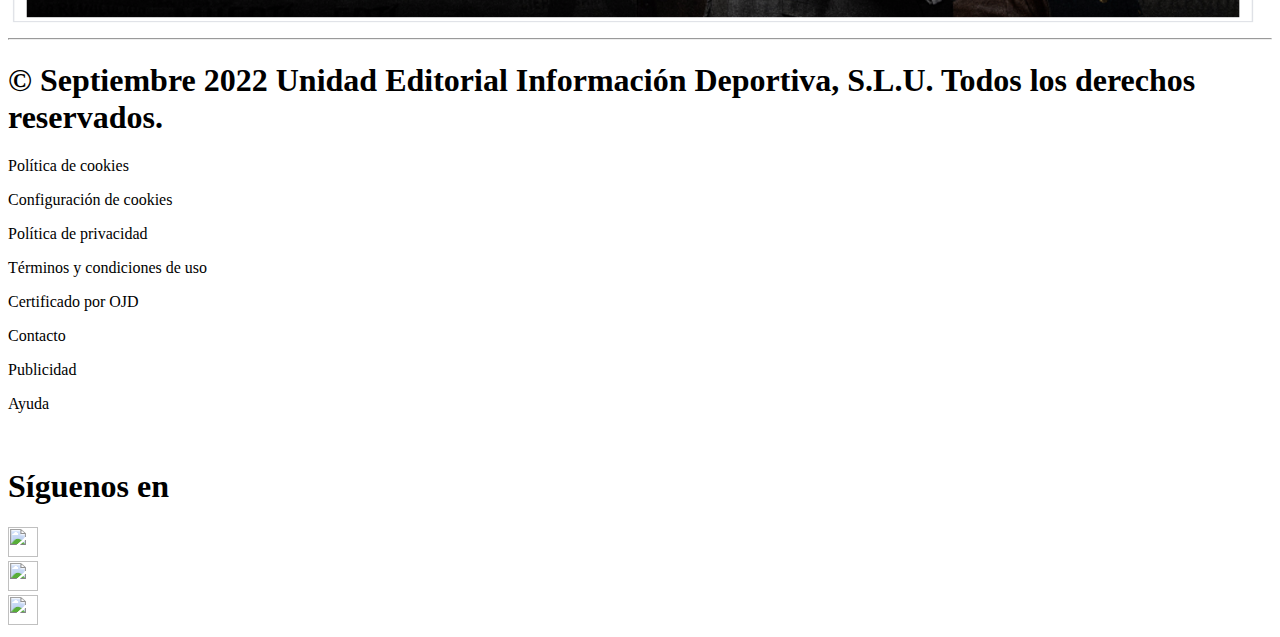
==== commit 0fe2fd66: "fixed container margin" ====
--- a/index copy.html
+++ b/index copy.html
@@ -26,15 +26,6 @@
         <!-- Navbar principal -->
         <nav class="container-fluid navbar navbar-expand-lg d-flex justify-content-center" id="mainNavbar">
             <div class=" d-flex justify-content-center">
-                <!-- <a class="navbar-brand " href="#">
-                    <img src="src/img/cuidateplus.svg" alt="Logo" width="30" height="24"class="align-text-top">
-                        CuidatePlus
-                </a>
-                <a class="navbar-brand" href="#">
-                    <img src="src/img/trending.svg" alt="Logo" width="30" height="24"class="align-text-top">
-                        Lo + trending
-                </a> -->
-
                 <a class="navbar-brand" href="#">
                     <img src="src/img/marca_claro.png" alt="Logo" width="200" height="100" class="" />
                 </a>
@@ -42,10 +33,6 @@
             </div>
         </nav>
     </div>
-
-
-    <!-- ¡¡¡CHECKPOINT 1: HASTA LA LÍNEA DE CÍDIGO 80, YA TODO ESTÁ BIEN EN CUANTO A DIVS!!!
-    NO MOVER, POR FAVOR -->
 
     <!-- Navbar secundaria -->
     <!-- Fútbol -->
@@ -242,344 +229,210 @@
             </div>
     </div>
     </nav>
-    <!-- </div> -->
-    </div>
-
-    <!-- ¡¡¡CHECKPOINT 2: HASTA LA LÍNEA DE CÍDIGO 210, YA TODO ESTÁ BIEN EN CUANTO A DIVS!!!
-    NO MOVER, POR FAVOR -->
+
 
     <!-- Banderas -->
     <nav class="nav bg-light ">
         <div class="container-fluid d-flex justify-content-center col bg-light my-1 row">
-            <!-- <button class="navbar-toggler" type="button" data-bs-toggle="collapse" data-bs-target="#navbarNavAltMarkup" aria-controls="navbarNavAltMarkup" aria-expanded="false" aria-label="Toggle navigation">
-                    <span class="navbar-toggler-icon"></span>
-                </button> -->
             <div class="nav col-12 justify-content-center">
-                    <a class="nav-link flagImg" href="#"><img
-                            src="https://e00-marca.uecdn.es/assets/sports/logos/football/png/36x36/1292.png" width="30"
-                            height="30"></a>
-                    <a class="nav-link flagImg" href="#"><img
-                            src="https://e00-marca.uecdn.es/assets/sports/logos/football/png/36x36/1284.png" width="30"
-                            height="30"></a>
-                    <a class="nav-link flagImg" href="#"><img
-                            src="https://e00-marca.uecdn.es/assets/sports/logos/football/png/36x36/9491.png" width="30"
-                            height="30"></a>
-                    <a class="nav-link flagImg" href="#"><img
-                            src="https://e00-marca.uecdn.es/assets/sports/logos/football/png/36x36/853.png" width="30"
-                            height="30"></a>
-                    <a class="nav-link flagImg" href="#"><img
-                            src="https://e00-marca.uecdn.es/assets/sports/logos/football/png/36x36/1283.png" width="30"
-                            height="30"></a>
-                    <a class="nav-link flagImg" href="#"><img
-                            src="https://e00-marca.uecdn.es/assets/sports/logos/football/png/36x36/10991.png" width="30"
-                            height="30"></a>
-                    <a class="nav-link flagImg" href="#"><img
-                            src="https://e00-marca.uecdn.es/assets/sports/logos/football/png/36x36/1293.png" width="30"
-                            height="30"></a>
-                    <a class="nav-link flagImg" href="#"><img
-                            src="https://e00-marca.uecdn.es/assets/sports/logos/football/png/36x36/16906.png" width="30"
-                            height="30"></a>
-                    <a class="nav-link flagImg" href="#"><img
-                            src="https://e00-marca.uecdn.es/assets/sports/logos/football/png/36x36/741.png" width="30"
-                            height="30"></a>
-                    <a class="nav-link flagImg" href="#"><img
-                            src="https://e00-marca.uecdn.es/assets/sports/logos/football/png/36x36/1174.png" width="30"
-                            height="30"></a>
-                    <a class="nav-link flagImg" href="#"><img
-                            src="https://e00-marca.uecdn.es/assets/sports/logos/football/png/36x36/1295.png" width="30"
-                            height="30"></a>
-                    <a class="nav-link flagImg" href="#"><img
-                            src="https://e00-marca.uecdn.es/assets/sports/logos/football/png/36x36/1296.png" width="30"
-                            height="30"></a>
-                    <a class="nav-link flagImg" href="#"><img
-                            src="https://e00-marca.uecdn.es/assets/sports/logos/football/png/36x36/1297.png" width="30"
-                            height="30"></a>
-                    <a class="nav-link flagImg" href="#"><img
-                            src="https://e00-marca.uecdn.es/assets/sports/logos/football/png/36x36/4047.png" width="30"
-                            height="30"></a>
-                    <a class="nav-link flagImg" href="#"><img
-                            src="https://e00-marca.uecdn.es/assets/sports/logos/football/png/36x36/1287.png" width="30"
-                            height="30"></a>
-                    <a class="nav-link flagImg" href="#"><img
-                            src="https://e00-marca.uecdn.es/assets/sports/logos/football/png/36x36/1294.png" width="30"
-                            height="30"></a>
-                    <a class="nav-link flagImg" href="#"><img
-                            src="https://e00-marca.uecdn.es/assets/sports/logos/football/png/36x36/4690.png" width="30"
-                            height="30"></a>
-                    <a class="nav-link flagImg" href="#"><img
-                            src="https://e00-marca.uecdn.es/assets/sports/logos/football/png/36x36/1286.png" width="30"
-                            height="30"></a>
-                </div>
-            </div>
+                <a class="nav-link flagImg" href="#"><img
+                        src="https://e00-marca.uecdn.es/assets/sports/logos/football/png/36x36/1292.png" width="30"
+                        height="30"></a>
+                <a class="nav-link flagImg" href="#"><img
+                        src="https://e00-marca.uecdn.es/assets/sports/logos/football/png/36x36/1284.png" width="30"
+                        height="30"></a>
+                <a class="nav-link flagImg" href="#"><img
+                        src="https://e00-marca.uecdn.es/assets/sports/logos/football/png/36x36/9491.png" width="30"
+                        height="30"></a>
+                <a class="nav-link flagImg" href="#"><img
+                        src="https://e00-marca.uecdn.es/assets/sports/logos/football/png/36x36/853.png" width="30"
+                        height="30"></a>
+                <a class="nav-link flagImg" href="#"><img
+                        src="https://e00-marca.uecdn.es/assets/sports/logos/football/png/36x36/1283.png" width="30"
+                        height="30"></a>
+                <a class="nav-link flagImg" href="#"><img
+                        src="https://e00-marca.uecdn.es/assets/sports/logos/football/png/36x36/10991.png" width="30"
+                        height="30"></a>
+                <a class="nav-link flagImg" href="#"><img
+                        src="https://e00-marca.uecdn.es/assets/sports/logos/football/png/36x36/1293.png" width="30"
+                        height="30"></a>
+                <a class="nav-link flagImg" href="#"><img
+                        src="https://e00-marca.uecdn.es/assets/sports/logos/football/png/36x36/16906.png" width="30"
+                        height="30"></a>
+                <a class="nav-link flagImg" href="#"><img
+                        src="https://e00-marca.uecdn.es/assets/sports/logos/football/png/36x36/741.png" width="30"
+                        height="30"></a>
+                <a class="nav-link flagImg" href="#"><img
+                        src="https://e00-marca.uecdn.es/assets/sports/logos/football/png/36x36/1174.png" width="30"
+                        height="30"></a>
+                <a class="nav-link flagImg" href="#"><img
+                        src="https://e00-marca.uecdn.es/assets/sports/logos/football/png/36x36/1295.png" width="30"
+                        height="30"></a>
+                <a class="nav-link flagImg" href="#"><img
+                        src="https://e00-marca.uecdn.es/assets/sports/logos/football/png/36x36/1296.png" width="30"
+                        height="30"></a>
+                <a class="nav-link flagImg" href="#"><img
+                        src="https://e00-marca.uecdn.es/assets/sports/logos/football/png/36x36/1297.png" width="30"
+                        height="30"></a>
+                <a class="nav-link flagImg" href="#"><img
+                        src="https://e00-marca.uecdn.es/assets/sports/logos/football/png/36x36/4047.png" width="30"
+                        height="30"></a>
+                <a class="nav-link flagImg" href="#"><img
+                        src="https://e00-marca.uecdn.es/assets/sports/logos/football/png/36x36/1287.png" width="30"
+                        height="30"></a>
+                <a class="nav-link flagImg" href="#"><img
+                        src="https://e00-marca.uecdn.es/assets/sports/logos/football/png/36x36/1294.png" width="30"
+                        height="30"></a>
+                <a class="nav-link flagImg" href="#"><img
+                        src="https://e00-marca.uecdn.es/assets/sports/logos/football/png/36x36/4690.png" width="30"
+                        height="30"></a>
+                <a class="nav-link flagImg" href="#"><img
+                        src="https://e00-marca.uecdn.es/assets/sports/logos/football/png/36x36/1286.png" width="30"
+                        height="30"></a>
+            </div>
+        </div>
         </div>
     </nav>
     </div>
 
 
 
-    <!-- ¡¡¡CHECKPOINT 3: HASTA LA LÍNEA DE CÍDIGO 247, YA TODO ESTÁ BIEN EN CUANTO A DIVS!!!
-    NO MOVER, POR FAVOR -->
-
-    <!-- falta responsive -->
-    <!-- maybe hay q quitar el notice header -->
-    <!-- <div class="noticeHeader container-fluid bg-light">
-        <h6 class="fw-light text-center">
-            <span class="fw-bold">Es noticia:</span>
-                Leones vs Diablos Rojos /
-                Huracán Kay /
-                Pumas vs Querétaro /
-                Xolos vs Chivas /
-                Bennett-Coverley /
-                Tigres vs Toluca /
-                Precio iPhone 14 /
-                VIDEOS de hoy /
-                Últimas noticias
-        </h6>
-    </div> -->
-
-    <!-- ¡¡¡CHECKPOINT 4: HASTA LA LÍNEA DE CÍDIGO 267, YA TODO ESTÁ BIEN EN CUANTO A DIVS!!!
-    NO MOVER, POR FAVOR -->
+    
 
     <div class="container">
         <div class="row">
             <div class="d-flex justify-content-center p-2">
                 <a href="https://www.burgerking.com.mx/">
-                    <img src="./src/img/burgerking_Webbanner_1600x400.gif" class=" mx-auto d-block" width="600" height="95"></a>
-            </div>
-        </div>
-    </div>
-
-    <!-- <div class="container-fluid">
-        <img src="./src/img/anuncio.PNG" class="img-thumbnail float-start" width="150" height="950">
-    </div>
-    <div class="container-fluid">
-        <img src="./src/img/anuncio.PNG" class="img-thumbnail float-end" width="150" height="950">
-    </div> -->
-
-
-    <!-- ¡¡¡CHECKPOINT 5: HASTA LA LÍNEA DE CÍDIGO 280, YA TODO ESTÁ BIEN EN CUANTO A DIVS!!!
-    NO MOVER, POR FAVOR -->
-
-    <!-- Se supone que ahí va el carrusel con los reusultados de los partidos pero nomás no supe cómo hacerle -->
-
-    <!-- <div class="container pe-5 ps-5"> -->
-        <!-- <div class="row mx-5">
-            <div class="col-8  col-md-12 justify-content-center">
-                <div class="card mb-3 mt-2"  style="width: 40rem">
-                    <img src="https://phantom-marca.unidadeditorial.es/98d0df4db777615de9be0a8e79cceb2a/resize/660/f/webp/assets/multimedia/imagenes/2022/09/21/16637971773812.jpg"
-                        class="card-img-top">
-                        <div class="card-img-overlay d-flex align-items-start flex-column">
-                            <h3 class="card-title"><span class="badge bg-dark position-absolute top-0 start-0">En directo</span>
-                            </h3>
-                        </div>
-                    <div class="card-body ps-3">
-                        <p class="fs-6 text-danger fw-bold">FC CINCINNATI VS CHIVAS</p>
-                        <h2 class="card-title fw-bold">Cincinnati vs Chivas, en vivo</h2>
-                    </div>
-                </div>
-            </div>
-            <div class="col mx-5">
-                <!-- LIGA MX 
-            <div class="col-2">
-                <div class="card mb-3" style="max-width: 540px;">
-                    <div class="row g-0">
+                    <img src="./src/img/burgerking_Webbanner_1600x400.gif" class=" mx-auto d-block" width="600"
+                        height="95"></a>
+            </div>
+        </div>
+    </div>
+
+
+    <!-- CARDS -->
+    <!-- <div class="container-fluid mt-2"> -->
+    <div class="row">
+        <div class="col-xl-8 col-lg-8 col-md-6 col-sm-6">
+            <div class="card mb-3">
+                <img src="https://phantom-marca.unidadeditorial.es/98d0df4db777615de9be0a8e79cceb2a/resize/660/f/webp/assets/multimedia/imagenes/2022/09/21/16637971773812.jpg"
+                    class="card-img-top">
+                <div class="card-img-overlay d-flex align-items-start flex-column">
+                    <h3 class="card-title"><span class="badge bg-dark position-absolute top-0 start-0">En directo</span>
+                    </h3>
+                </div>
+                <div class="card-body ps-3">
+                    <p class="fs-6 text-danger fw-bold">FC CINCINNATI VS CHIVAS</p>
+                    <h2 class="card-title fw-bold">Cincinnati vs Chivas, en vivo</h2>
+                </div>
+            </div>
+        </div>
+        <!-- SELECCION MEXICANA -->
+
+        <div class="col-xl-4 col-lg-4 col-sm-6 col-xs-6">
+            <div class="row">
+                <div class="card mb-3">
+                    <div class="row">
                         <div class="col-md-4">
-                            <img src="https://phantom-marca.unidadeditorial.es/927fae623f63d778451ff63bc3fe0cf8/resize/660/f/webp/assets/multimedia/imagenes/2022/09/21/16637885018184.jpg"
+                            <img src="https://phantom-marca.unidadeditorial.es/7d03e6995f847b186c5a3fed9ac2fd4d/resize/660/f/webp/assets/multimedia/imagenes/2022/09/21/16637972830371.jpg"
                                 class="img-fluid">
-                        </div>
-                        <div class="col-md-8">
-                            <div class="card-body">
-                                <p class="card-title text-danger fw-bold">LIGA MX</p>
-                                <p class="card-text fw-bold">¿Llegará el 'Ojo de Halcón' a la Liga MX?</p>
-                            </div>
-                        </div>
-                    </div>
-                </div>
-                <!-- SELECCION MEXICANA 
-                <div class="col">
-                    <div class="card mb-3" style="max-width: 540px;">
-                        <div class="row g-0">
-                            <div class="col-md-4">
-                                
-                                <img src="https://phantom-marca.unidadeditorial.es/7d03e6995f847b186c5a3fed9ac2fd4d/resize/660/f/webp/assets/multimedia/imagenes/2022/09/21/16637972830371.jpg"
-                                    class="img-fluid rounded-start" alt="10px">
-                            </div>
-                            <div class="col-md-8">
-                                <div class="card-body">
-                                    <p class="card-title text-danger fw-bold">SELECCIÓN MEXICANA</p>
-                                    <p class="card-text fw-bold">Héctor Herrera: "Si yo fuera el entrenador convocaría a
-                                        Chicharito y Carlos Vela"</p>
-                                </div>
-                            </div>
-                        </div>
-                    </div>
-                    <!-- QATAR 2022 
-                    <div class="col">
-                        <div class="card mb-3" style="max-width: 540px;">
-                            <div class="row g-0">
-                                <div class="col-md-4">
-                                  
-                                    <img src="https://phantom-marca.unidadeditorial.es/5a921db99dec59abe63f95dc907eb735/resize/660/f/webp/assets/multimedia/imagenes/2022/09/20/16637035580617.jpg"
-                                        class="img-fluid rounded-start" alt="10px">
-                                </div>
-                                <div class="col-md-8">
-                                    <div class="card-body">
-                                        <p class="card-title text-danger fw-bold">QATAR 2022</p>
-                                        <p class="card-text fw-bold">Fecha FIFA en vivo: Lionel Messi y Argentina, por
-                                            Claro Sports</p>
-                                    </div>
-                                </div>
-                            </div>
-                        </div>
-                    </div>
-                     MEMO
-                    <div class="col">
-                        <div class="card mb-3" style="max-width: 540px;">
-                            <div class="row g-0">
-                                <div class="col-md-4">
-                                    <img src="src/img/memo.jpg"
-                                        class="img-fluid rounded-start" alt="10px">
-                                </div>
-                                <div class="col-md-8">
-                                    <div class="card-body">
-                                        <p class="card-title text-danger fw-bold">Memo Ochoa rompe récord</p>
-                                        <p class="card-text fw-bold">Revive los momentos más icónicos del portero más famoso de México</p>
-                                    </div>
-                                </div>
-                            </div>
-                        </div>
-                    </div>
-                </div>
-            </div>
-
-            </div>
-        </div>
-    </div> -->
-
-
-        <!-- CARDS -->
-        <div class="container-fluid mt-2">
-            <div class="row">
-                <div class="col-8  ">
-                    <div class="card mb-3" >
-                        <img src="https://phantom-marca.unidadeditorial.es/98d0df4db777615de9be0a8e79cceb2a/resize/660/f/webp/assets/multimedia/imagenes/2022/09/21/16637971773812.jpg"
-                            class="card-img-top">
-                            <div class="card-img-overlay d-flex align-items-start flex-column">
-                                <h3 class="card-title"><span class="badge bg-dark position-absolute top-0 start-0">En directo</span>
-                                </h3>
-                            </div>
-                        <div class="card-body ps-3">
-                            <p class="fs-6 text-danger fw-bold">FC CINCINNATI VS CHIVAS</p>
-                            <h2 class="card-title fw-bold">Cincinnati vs Chivas, en vivo</h2>
-                        </div>
-                    </div>
-                </div>
-                <!-- SELECCION MEXICANA -->
-                <div class="col-6 col-sm-3 col-xs-3">
-                    <div class="card mb-3" style="max-width: 540px;">
-                        <div class="row g-0">
-                            <div class="col-md-4">
-                                <img src="https://phantom-marca.unidadeditorial.es/7d03e6995f847b186c5a3fed9ac2fd4d/resize/660/f/webp/assets/multimedia/imagenes/2022/09/21/16637972830371.jpg"
-                                class="img-fluid rounded-start" alt="10px">
                         </div>
                         <div class="col-md-8">
                             <div class="card-body">
                                 <p class="card-title text-danger fw-bold">SELECCIÓN MEXICANA</p>
-                                <p class="card-text fw-bold">Héctor Herrera: "Si yo fuera el entrenador convocaría a
-                                    Chicharito y Carlos Vela"</p>
+                                <p class="card-text fw-bold">Héctor Herrera: "Yo convocaría a Chicharito y Vela"</p>
                             </div>
                         </div>
-                        </div>
-                    </div>
-                    <!-- LIGA MX -->
-                    <div class="card mb-3" style="max-width: 540px;">
-                        <div class="row g-0">
-                            <div class="col-md-4">
-                                <img src="https://phantom-marca.unidadeditorial.es/927fae623f63d778451ff63bc3fe0cf8/resize/660/f/webp/assets/multimedia/imagenes/2022/09/21/16637885018184.jpg"
-                                    class="img-fluid">
-                            </div>
-                            <div class="col-md-8">
-                                <div class="card-body">
-                                    <p class="card-title text-danger fw-bold">LIGA MX</p>
-                                    <p class="card-text fw-bold">¿Llegará el 'Ojo de Halcón' a la Liga MX?</p>
-                                </div>
-                            </div>
-                        </div>
-                    </div>
-                    <!-- QATAR 2022 -->
-                    <div class="card mb-3" style="max-width: 540px;">
-                        <div class="row g-0">
-                            <div class="col-md-4">
-                                <img src="https://phantom-marca.unidadeditorial.es/5a921db99dec59abe63f95dc907eb735/resize/660/f/webp/assets/multimedia/imagenes/2022/09/20/16637035580617.jpg"
-                                        class="img-fluid rounded-start" alt="10px">
-                                </div>
-                                <div class="col-md-8">
-                                    <div class="card-body">
-                                        <p class="card-title text-danger fw-bold">QATAR 2022</p>
-                                        <p class="card-text fw-bold">Fecha FIFA en vivo: Lionel Messi y Argentina, por
-                                            Claro Sports</p>
-                                    </div>
-                                </div>
-                        </div>
-                    </div>
-                    <!-- MEMO -->
-                    <div class="card mb-3" style="max-width: 540px;">
-                        <div class="row g-0">
-                            <div class="col-md-4">
-                                <img src="https://phantom-marca.unidadeditorial.es/7d03e6995f847b186c5a3fed9ac2fd4d/resize/660/f/webp/assets/multimedia/imagenes/2022/09/21/16637972830371.jpg"
-                                    class="img-fluid rounded-start" alt="10px">
-                            </div>
-                            <div class="col-md-8">
-                                <div class="card-body">
-                                    <p class="card-title text-danger fw-bold">Memo Ochoa rompe récord</p>
-                                    <p class="card-text fw-bold">Revive los momentos más icónicos del portero más famoso de México</p>
-                                </div>
-                            </div>
-                        </div>
-                    </div>
-                    
-
-
-                    
-    
-    
-    </div>
-               <!-- ¡¡¡CHECKPOINT 6: HASTA LA LÍNEA DE CÍDIGO 347, YA TODO FUNCIONA!!!
-    NOTA: NO LE ENTIENDO A LOS DIVS PERO SI LE MUEVO SE JODE ASÍ QUE ASÍ HAY QUE DEJARLO :D
-    NO MOVER, POR FAVOR -->
+                    </div>
+                </div>
+
+            </div>
+
+
+            <!-- LIGA MX -->
+            <div class="card mb-3">
+                <div class="row">
+                    <div class="col-md-4">
+                        <img src="https://phantom-marca.unidadeditorial.es/927fae623f63d778451ff63bc3fe0cf8/resize/660/f/webp/assets/multimedia/imagenes/2022/09/21/16637885018184.jpg"
+                            class="img-fluid">
+                    </div>
+                    <div class="col-md-8">
+                        <div class="card-body">
+                            <p class="card-title text-danger fw-bold">LIGA MX</p>
+                            <p class="card-text fw-bold">¿Llegará el 'Ojo de Halcón' a la Liga MX?</p>
+                        </div>
+                    </div>
+                </div>
+            </div>
+            <!-- QATAR 2022 -->
+            <div class="card mb-3">
+                <div class="row">
+                    <div class="col-md-4">
+                        <img src="https://phantom-marca.unidadeditorial.es/5a921db99dec59abe63f95dc907eb735/resize/660/f/webp/assets/multimedia/imagenes/2022/09/20/16637035580617.jpg"
+                            class="img-fluid rounded-start">
+                    </div>
+                    <div class="col-md-8">
+                        <div class="card-body">
+                            <p class="card-title text-danger fw-bold">QATAR 2022</p>
+                            <p class="card-text fw-bold">Fecha FIFA en vivo: Lionel Messi y Argentina, por
+                                Claro Sports</p>
+                        </div>
+                    </div>
+                </div>
+            </div>
+
+        </div>
+    </div>
+    </div>
+    <!-- MEMO -->
+    <div class="card mb-3">
+        <div class="row g-0">
+            <div class="col-md-4">
+                <img src="https://phantom-marca.unidadeditorial.es/7d03e6995f847b186c5a3fed9ac2fd4d/resize/660/f/webp/assets/multimedia/imagenes/2022/09/21/16637972830371.jpg"
+                    class="img-fluid rounded-start" alt="10px">
+            </div>
+            <div class="col-md-8">
+                <div class="card-body">
+                    <p class="card-title text-danger fw-bold">Memo Ochoa rompe récord</p>
+                    <p class="card-text fw-bold">Revive los momentos más icónicos del portero más famoso de México</p>
+                </div>
+            </div>
+        </div>
+    </div>
+</div>
+
 
     <hr class="my-4">
 
-    <div class="container p-4">
+   <div class="container d-flex justify-content-center">
         <div class="row">
-            <div class="col-4">
-                <div class="card ">
+            <div class="col mb-4">
+                <div class="card" style="width: 18rem;">
                     <img src="https://phantom-marca.unidadeditorial.es/336eb1233608c43e27deaff9c5e2700e/resize/660/f/webp/assets/multimedia/imagenes/2022/09/27/16643142974981.jpg"
-                        class="card-img-fluid mx-auto" width="300" height="200">
+                        class="card-img-top">
                     <div class="card-body">
                         <p class="card-title text-danger fw-bold">BRASIL VS TÚNEZ</p>
-                        <p class="card-text fw-bold">Otro escándalo racista: ¡Le avientan un plátano a Richarlison en
-                            Francia!</p>
+                        <p class="card-text fw-bold">¡Le avientan un plátano a Richarlison en Francia!</p>
                     </div>
                 </div>
             </div>
             <div class="col">
-                <div class="card me-3">
+                <div class="card" style="width: 18rem;">
                     <img src="https://phantom-marca.unidadeditorial.es/7e1340b51b3ab93c5779517252d8343b/resize/660/f/webp/assets/multimedia/imagenes/2022/09/27/16643128341415.jpg"
-                        class="card-img-fluid mx-auto" width="300" height="200">
+                        class="card-img-top">
                     <div class="card-body">
                         <p class="card-title text-danger fw-bold">PORTUGAL 0-1 ESPAÑA</p>
                         <p class="card-text fw-bold">España se mete al Final Four a costa de Cristiano y Portugal</p>
                     </div>
                 </div>
             </div>
-            <div class="col">
-                <div class="card ms-3">
-                    <img src="https://phantom-marca.unidadeditorial.es/d12a1b6dfe0966368e61ffe983363491/resize/660/f/webp/assets/multimedia/imagenes/2022/09/27/16643112111306.jpg"
-                        class="card-img-fluid mx-auto" width="300" height="200">
+            <div class="col d-flex justify-content-center">
+                <div class="card" style="width: 18rem;">
+                    <img src="https://phantom-marca.unidadeditorial.es/7e1340b51b3ab93c5779517252d8343b/resize/660/f/webp/assets/multimedia/imagenes/2022/09/27/16643128341415.jpg"
+                        class="card-img-top">
                     <div class="card-body">
-                        <p class="card-title text-danger fw-bold">BRASIL 5-1 TÚNEZ</p>
-                        <p class="card-text fw-bold">Nueva goleada de Brasil y un nuevo incidente racista</p>
+                        <p class="card-title text-danger fw-bold">PORTUGAL 0-1 ESPAÑA</p>
+                        <p class="card-text fw-bold">España se mete al Final Four a costa de Cristiano y Portugal</p>
                     </div>
                 </div>
             </div>
@@ -683,7 +536,7 @@
 
     <hr class="my-4">
 
-    
+
     </div>
     </div>
 
@@ -733,85 +586,85 @@
 
 
 
-    
-    
-    
-    
-    
-    
-    
-    
-    
-    
-    
-    
-    
-    
-    
-    
-    
-    
-    
-    
-    
-    
-    
-    
-    
-    
-    
-    
-
-        </div>
-    </div>
-    
-        
-
-
-
-
-
-
-
-
-
-
-
-
-
-
-
-
-
-
-
-
-
-
-
-
-
-
-
-
-
-
-
-
-
-
-
-
-
-
-
-
-
-
-
-
-
-   
+
+
+
+
+
+
+
+
+
+
+
+
+
+
+
+
+
+
+
+
+
+
+
+
+
+
+
+
+
+        </div>
+    </div>
+
+
+
+
+
+
+
+
+
+
+
+
+
+
+
+
+
+
+
+
+
+
+
+
+
+
+
+
+
+
+
+
+
+
+
+
+
+
+
+
+
+
+
+
+
+
+
+
 
     <!-- Optional JavaScript -->
     <!-- jQuery first, then Popper.js, then Bootstrap JS -->
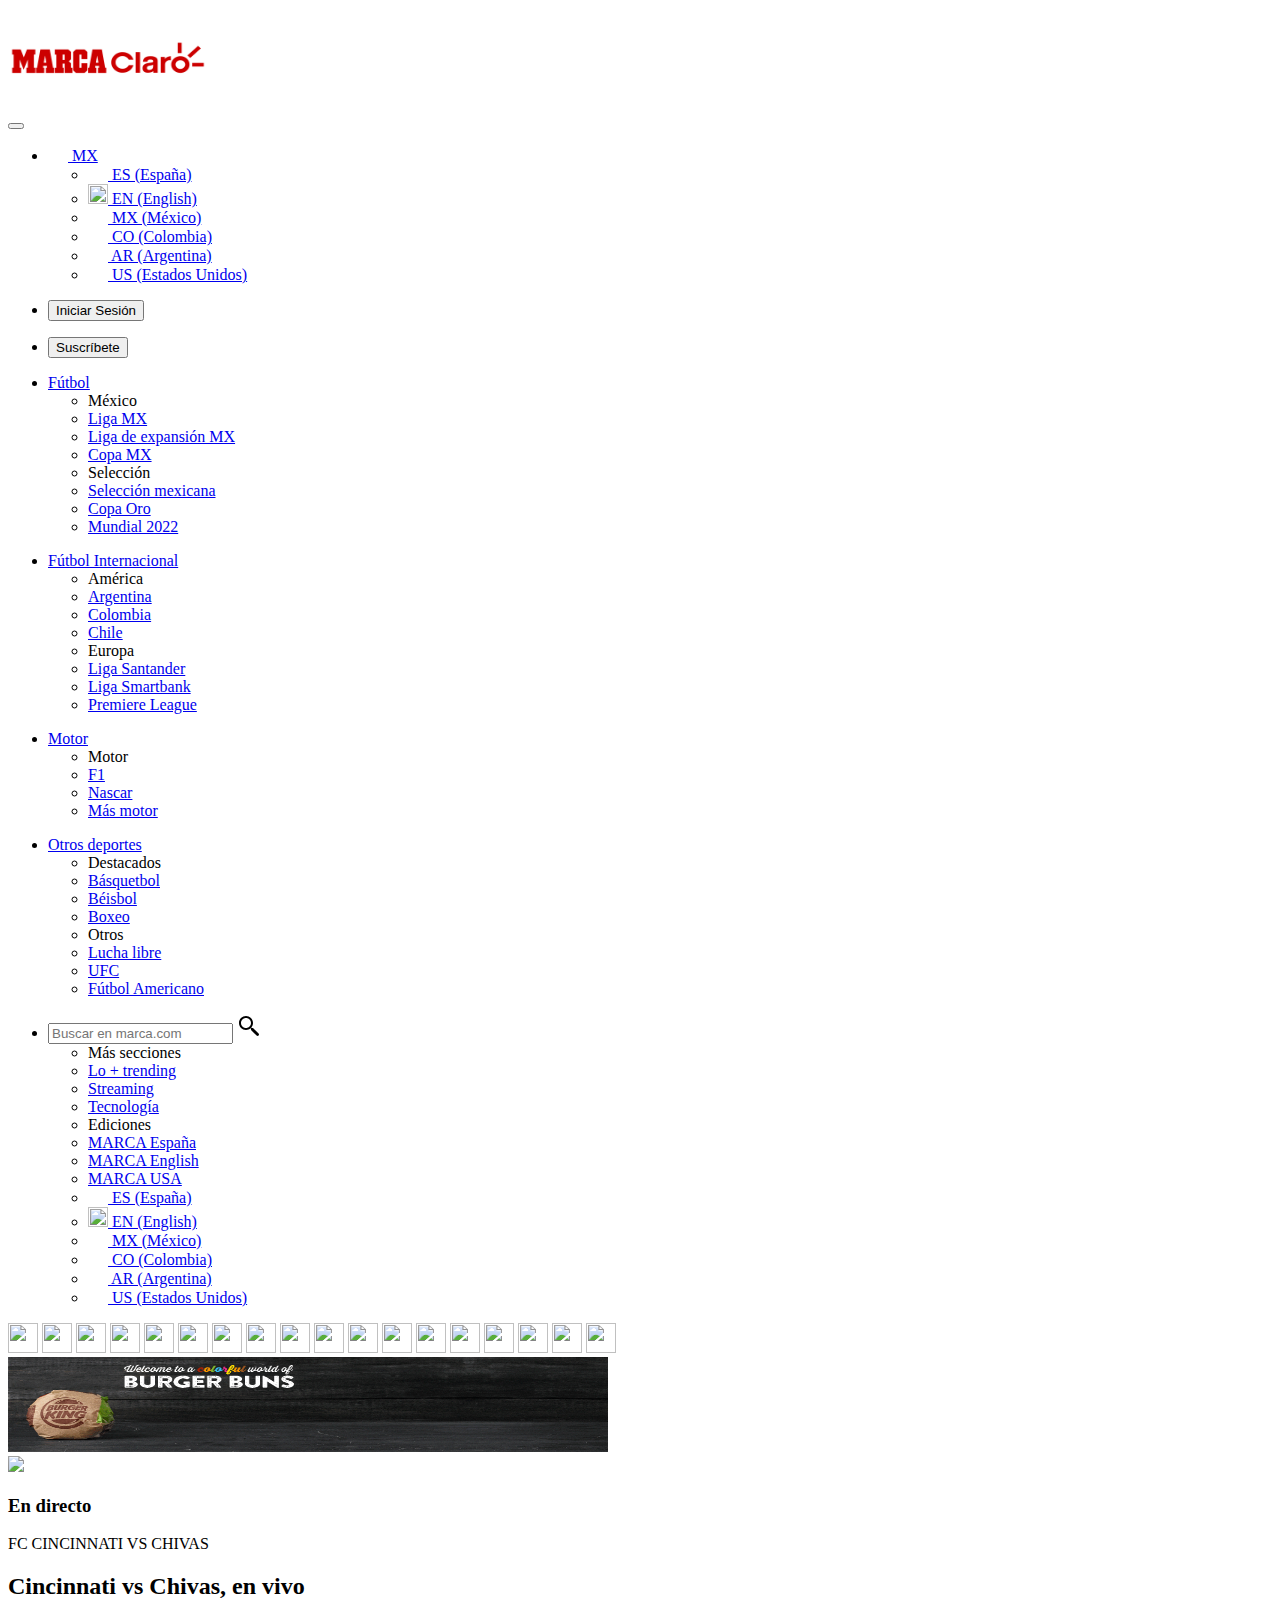
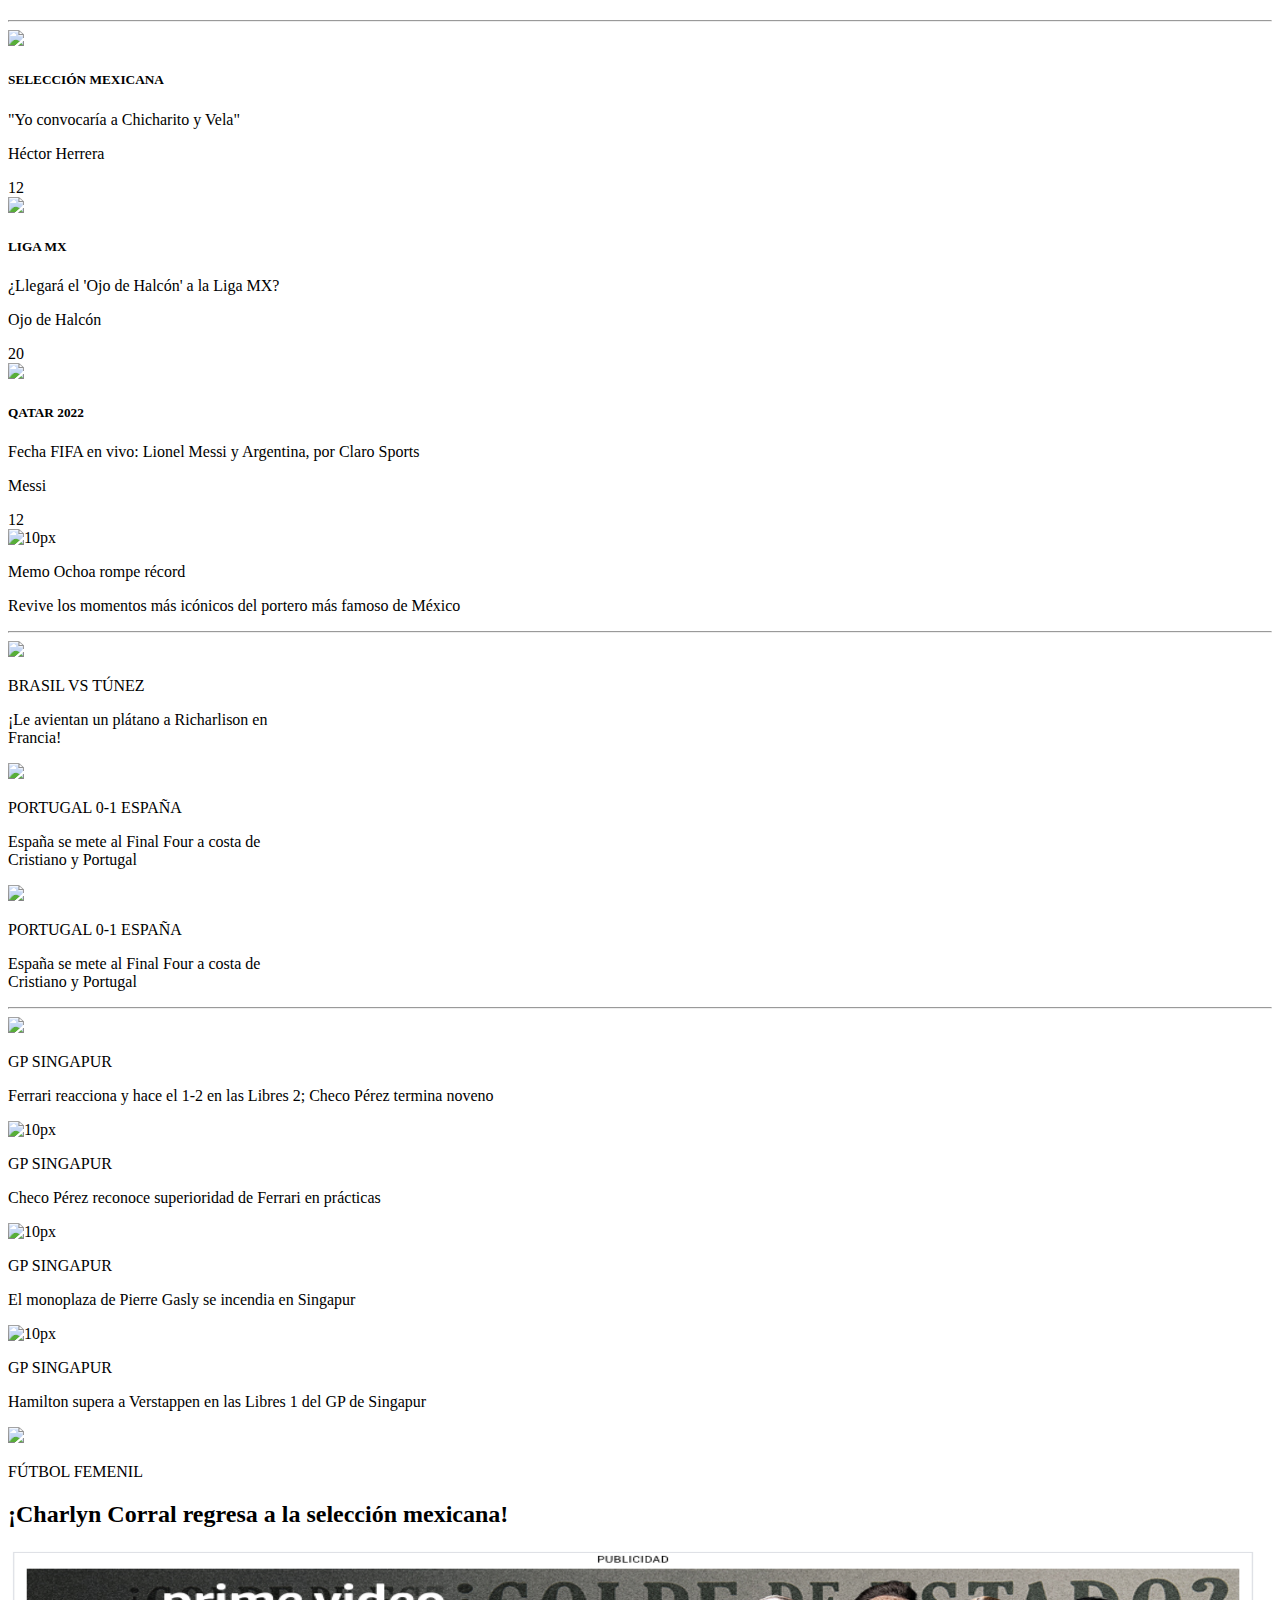
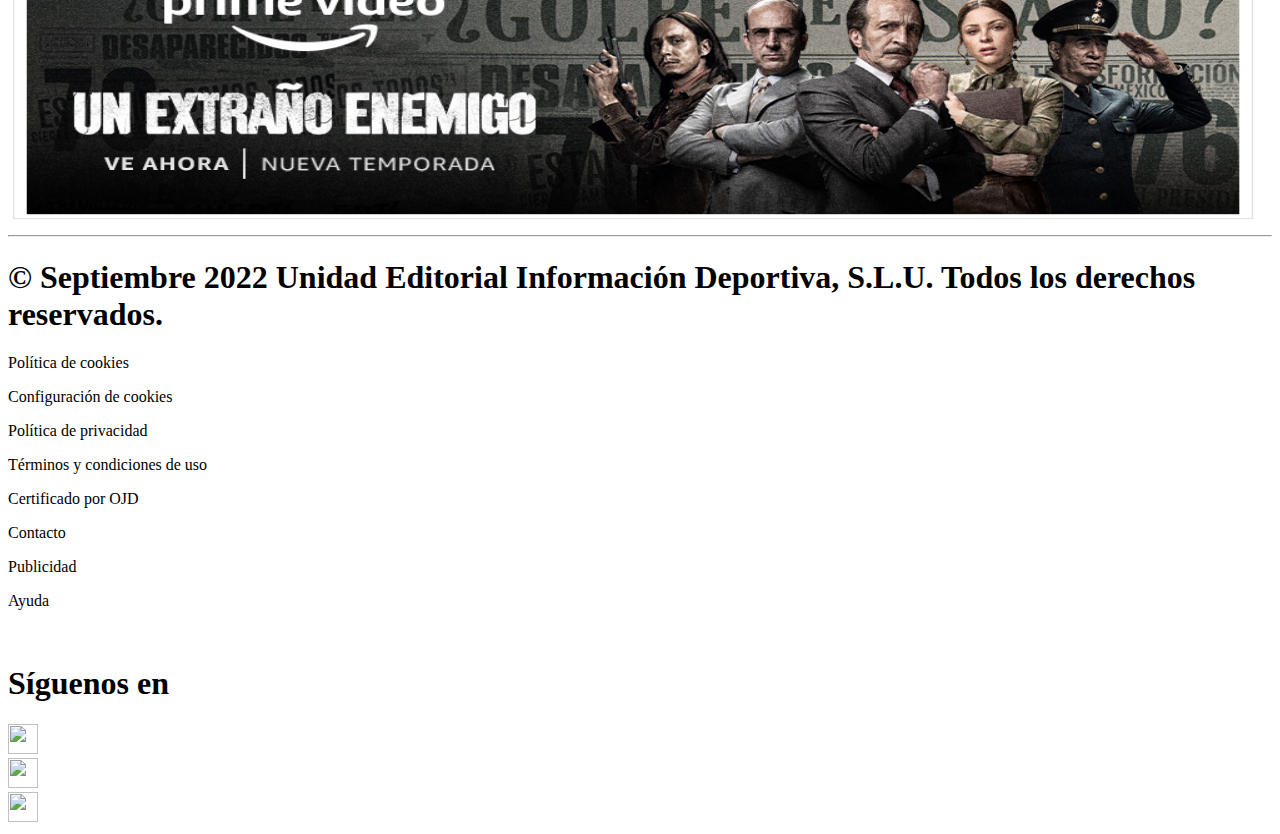
==== commit 107339ad: "fixed main and secondary cards: responsive, design" ====
--- a/index copy.html
+++ b/index copy.html
@@ -11,7 +11,9 @@
     <script defer src="src/js/progressBar.js"></script>
     <link rel="preconnect" href="https://fonts.googleapis.com">
     <link rel="preconnect" href="https://fonts.gstatic.com" crossorigin>
+    <link rel="stylesheet" href="path/to/font-awesome/css/font-awesome.min.css">
     <link href="https://fonts.googleapis.com/css2?family=Libre+Franklin&display=swap" rel="stylesheet">
+    <script src="https://kit.fontawesome.com/7530791053.js" crossorigin="anonymous"></script>
     <title>MARCA</title>
 </head>
 
@@ -296,8 +298,7 @@
     </div>
 
 
-
-    
+    <!-- ANUNCIO-->
 
     <div class="container">
         <div class="row">
@@ -309,14 +310,13 @@
         </div>
     </div>
 
-
     <!-- CARDS -->
-    <!-- <div class="container-fluid mt-2"> -->
     <div class="row">
-        <div class="col-xl-8 col-lg-8 col-md-6 col-sm-6">
-            <div class="card mb-3">
-                <img src="https://phantom-marca.unidadeditorial.es/98d0df4db777615de9be0a8e79cceb2a/resize/660/f/webp/assets/multimedia/imagenes/2022/09/21/16637971773812.jpg"
-                    class="card-img-top">
+        <!-- Card principal -->
+        <div class="col-lg-8 col-md-12">
+            <div class="card border-white">
+                <img class="card-img-top"
+                    src="https://phantom-marca.unidadeditorial.es/98d0df4db777615de9be0a8e79cceb2a/resize/660/f/webp/assets/multimedia/imagenes/2022/09/21/16637971773812.jpg" />
                 <div class="card-img-overlay d-flex align-items-start flex-column">
                     <h3 class="card-title"><span class="badge bg-dark position-absolute top-0 start-0">En directo</span>
                     </h3>
@@ -325,65 +325,133 @@
                     <p class="fs-6 text-danger fw-bold">FC CINCINNATI VS CHIVAS</p>
                     <h2 class="card-title fw-bold">Cincinnati vs Chivas, en vivo</h2>
                 </div>
-            </div>
-        </div>
+                <hr class="mb-2 mt-2" />
+            </div>
+        </div>
+        <!-- Cards secundarias -->
         <!-- SELECCION MEXICANA -->
-
-        <div class="col-xl-4 col-lg-4 col-sm-6 col-xs-6">
-            <div class="row">
-                <div class="card mb-3">
-                    <div class="row">
-                        <div class="col-md-4">
-                            <img src="https://phantom-marca.unidadeditorial.es/7d03e6995f847b186c5a3fed9ac2fd4d/resize/660/f/webp/assets/multimedia/imagenes/2022/09/21/16637972830371.jpg"
-                                class="img-fluid">
-                        </div>
-                        <div class="col-md-8">
-                            <div class="card-body">
-                                <p class="card-title text-danger fw-bold">SELECCIÓN MEXICANA</p>
-                                <p class="card-text fw-bold">Héctor Herrera: "Yo convocaría a Chicharito y Vela"</p>
-                            </div>
-                        </div>
-                    </div>
-                </div>
-
-            </div>
-
-
-            <!-- LIGA MX -->
-            <div class="card mb-3">
+        <div class="col-md-12 col-lg-4">
+            <div class="card border-white">
                 <div class="row">
-                    <div class="col-md-4">
+                    <div class="col-6">
+                        <img src="https://phantom-marca.unidadeditorial.es/7d03e6995f847b186c5a3fed9ac2fd4d/resize/660/f/webp/assets/multimedia/imagenes/2022/09/21/16637972830371.jpg"
+                            class="img-fluid">
+                    </div>
+                    <div class="col-6">
+                        <div class="card-body p-0 pb-1">
+                            <h5 class="card-title text-danger fs-6 fw-bold">SELECCIÓN MEXICANA</h5>
+                            <p class="card-text fs-5">
+                                "Yo convocaría a Chicharito y Vela"
+                            </p>
+                        </div>
+                    </div>
+                </div>
+                <div class="row">
+                    <div class="col-6">
+                        <p class=" mb-1 fw-bold">
+                            Héctor Herrera
+                        </p>
+                    </div>
+                    <div class="col-6">
+                        <figcaption class="figure-caption col-8 text-end">
+                            <i class="fa-solid fa-thumbs-up"></i><span class="ms-1 text-danger fw-bold lh-1">12</span>
+                        </figcaption>
+                    </div>
+                </div>
+                <div class="card-footer mt-0 bg-transparent">
+                </div>
+            </div>
+            <div class="card border-white">
+                <div class="row">
+                    <div class="col-6">
                         <img src="https://phantom-marca.unidadeditorial.es/927fae623f63d778451ff63bc3fe0cf8/resize/660/f/webp/assets/multimedia/imagenes/2022/09/21/16637885018184.jpg"
                             class="img-fluid">
                     </div>
-                    <div class="col-md-8">
-                        <div class="card-body">
-                            <p class="card-title text-danger fw-bold">LIGA MX</p>
-                            <p class="card-text fw-bold">¿Llegará el 'Ojo de Halcón' a la Liga MX?</p>
-                        </div>
-                    </div>
-                </div>
-            </div>
-            <!-- QATAR 2022 -->
-            <div class="card mb-3">
+                    <div class="col-6">
+                        <div class="card-body p-0 pb-1">
+                            <h5 class="card-title text-danger fs-6 fw-bold">LIGA MX</h5>
+                            <p class="card-text fs-5">
+                                ¿Llegará el 'Ojo de Halcón' a la Liga MX?
+                            </p>
+                        </div>
+                    </div>
+                </div>
                 <div class="row">
-                    <div class="col-md-4">
+                    <div class="col-6">
+                        <p class=" mb-1 fw-bold">
+                            Ojo de Halcón
+                        </p>
+                    </div>
+                    <div class="col-6">
+                        <figcaption class="figure-caption col-8 text-end">
+                            <i class="fa-solid fa-thumbs-up"></i><span class="ms-1 text-danger fw-bold lh-1">20</span>
+                        </figcaption>
+                    </div>
+                </div>
+                <div class="card-footer mt-0 bg-transparent">
+                </div>
+            </div>
+            <div class="card border-white">
+                <div class="row">
+                    <div class="col-6">
                         <img src="https://phantom-marca.unidadeditorial.es/5a921db99dec59abe63f95dc907eb735/resize/660/f/webp/assets/multimedia/imagenes/2022/09/20/16637035580617.jpg"
-                            class="img-fluid rounded-start">
-                    </div>
-                    <div class="col-md-8">
-                        <div class="card-body">
-                            <p class="card-title text-danger fw-bold">QATAR 2022</p>
-                            <p class="card-text fw-bold">Fecha FIFA en vivo: Lionel Messi y Argentina, por
-                                Claro Sports</p>
-                        </div>
-                    </div>
-                </div>
-            </div>
-
-        </div>
-    </div>
-    </div>
+                            class="img-fluid">
+                    </div>
+                    <div class="col-6">
+                        <div class="card-body p-0 pb-1">
+                            <h5 class="card-title text-danger fs-6 fw-bold">QATAR 2022</h5>
+                            <p class="card-text fs-5">
+                                Fecha FIFA en vivo: Lionel Messi y Argentina, por
+                                Claro Sports
+                            </p>
+                        </div>
+                    </div>
+                </div>
+                <div class="row">
+                    <div class="col-6">
+                        <p class=" mb-1 fw-bold">
+                            Messi</p>
+                    </div>
+                    <div class="col-6">
+                        <figcaption class="figure-caption col-8 text-end">
+                            <i class="fa-solid fa-thumbs-up"></i><span class="ms-1 text-danger fw-bold lh-1">12</span>
+                        </figcaption>
+                    </div>
+                </div>
+                <div class="card-footer mt-0 bg-transparent">
+                </div>
+            </div>
+        </div>
+    </div>
+
+
+
+
+
+
+
+
+
+
+
+
+
+
+
+
+
+
+
+
+
+
+
+
+
+
+
+
+
     <!-- MEMO -->
     <div class="card mb-3">
         <div class="row g-0">
@@ -399,12 +467,12 @@
             </div>
         </div>
     </div>
-</div>
+    </div>
 
 
     <hr class="my-4">
 
-   <div class="container d-flex justify-content-center">
+    <div class="container d-flex justify-content-center">
         <div class="row">
             <div class="col mb-4">
                 <div class="card" style="width: 18rem;">
